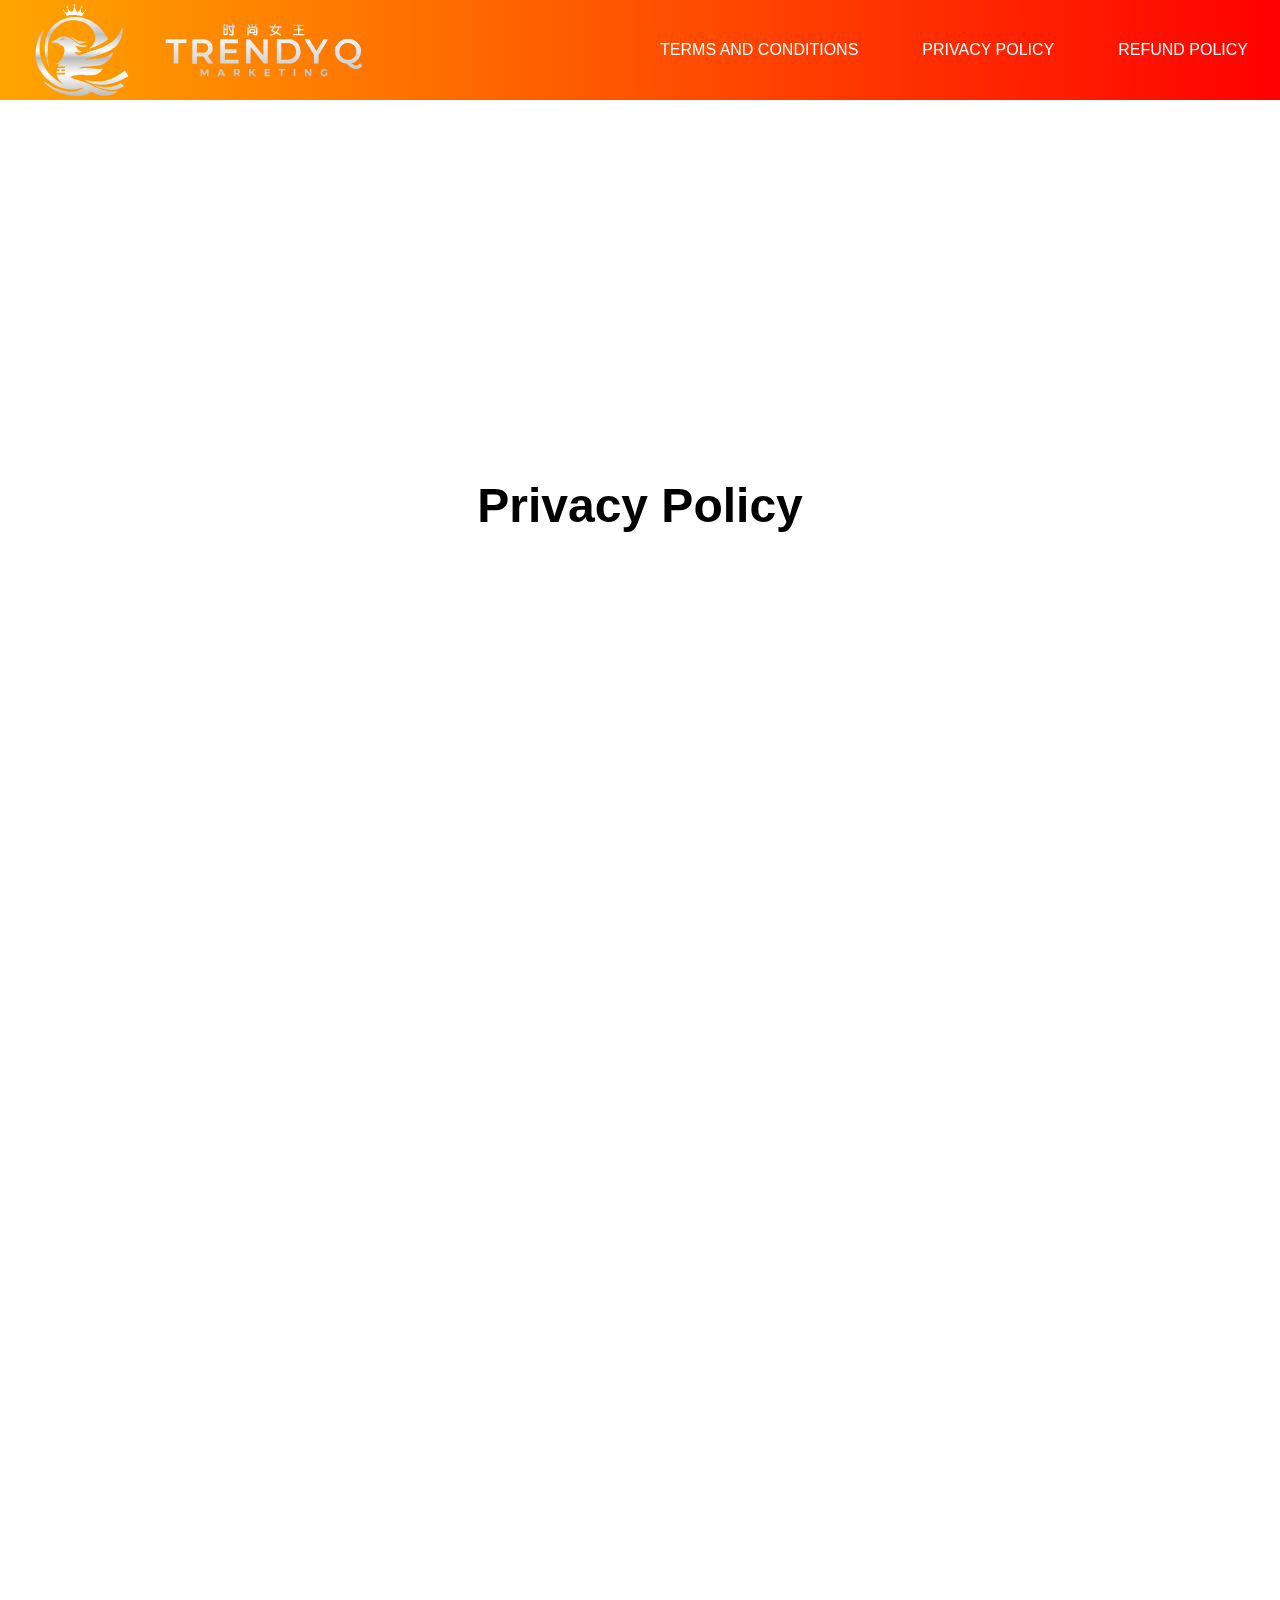
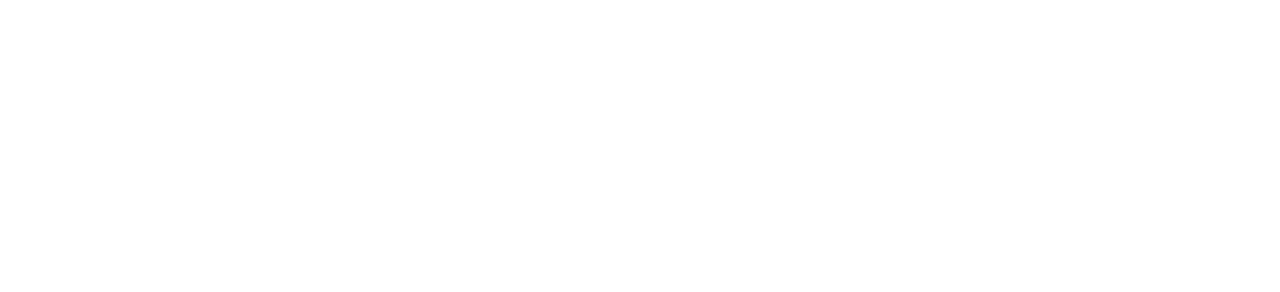
==== Pages/PrivacyPolicy/PrivacyPolicy.html @ 366edc18 "aa" ====
<!DOCTYPE html>
<html lang="en">
<head>

    <meta charset="UTF-8">
    <meta name="viewport" content="width=device-width, initial-scale=1.0">
    <title>TrendyQ - Privacy Policy</title>

    <link rel= "icon" href= "../../SVG_Files/Phoenix_Silver.svg" type= "image/svg+xml">
    <link rel = "stylesheet" href = "PrivacyPolicy.css"/>

</head>
<body>
    
<div class = "wrap">
<div class = "content">

    <div class = "navbar">
        <svg width="100" height="100" version="1.1" viewBox="0 0 92.604 92.604" xml:space="preserve" xmlns="http://www.w3.org/2000/svg" xmlns:xlink="http://www.w3.org/1999/xlink">
            <defs>
                <linearGradient id="linearGradient15" x1="98.305" x2="98.305" y1="105.54" y2="191.73" gradientTransform="translate(-58.698 -102.2)" gradientUnits="userSpaceOnUse">
                    <stop stop-color="#c2c2c2" offset="0"/>
                    <stop stop-color="#fff" offset=".082507"/>
                    <stop stop-color="#fefefe" offset=".12816"/>
                    <stop stop-color="#c0c0c0" offset=".33284"/>
                    <stop stop-color="#fff" offset=".50146"/>
                    <stop stop-color="#b9b9b9" offset=".58361"/>
                    <stop stop-color="#fefefe" offset=".75389"/>
                    <stop stop-color="#b9b9b9" offset="1"/>
                </linearGradient>
            </defs>
            <path d="m83.688 25.19s-1.3795 6.1513-8.0347 12.077c-5.8425 5.2024-14.458 8.0465-14.458 8.0465s-5.7956 1.8003-8.6651 2.7859c-2.942 1.0105-8.7643 3.2055-8.7643 3.2055s-1.7946-0.74251-2.6417-1.3095c-1.5174-1.0156-1.6201-1.7276-1.6201-1.7276s2.8486 0.65401 4.779 0.23978c1.1054-0.2372 1.7415-1.1539 1.7415-1.1539s-0.86589-0.13161-1.6495-0.29972c-0.84944-0.18223-1.5963-0.43822-1.5963-0.43822s-0.91901-1.5206-1.4066-2.2629c-0.45295-0.68954-1.4102-2.034-1.4102-2.034s4.2728 1.2065 6.5303 1.1839c3.8608-0.0386 5.1981-1.68 5.1981-1.68s-5.0747 1.39-9.7503-1.8681c-3.1551-2.1985-5.1935-3.7062-5.1935-3.7062s-3.609-2.8312-7.9112-2.6624c-3.549 0.13924-5.4813 2.7497-5.4813 2.7497s-1.397 0.37415-3.0665 1.1772c-0.90881 0.43712-2.574 1.7653-2.574 1.7653s3.2047 0.1564 4.7785 0.39998c0.59327 0.0918 1.7188 0.53847 1.7188 0.53847s0.92318 0.55347 2.4169 1.4092c1.3038 0.74697 2.2784 1.1544 2.2784 1.1544s2.6441 2.6631-0.0377 9.2723c-1.9232 4.7397-7.2414 7.3288-7.2414 7.3288l3.576-0.41961s-0.73433 1.0356-1.4402 2.5538h6.7417v1.5048h-7.3437c-0.14582 0.41764-0.27076 0.85551-0.37931 1.3007h2.7512v1.5084h-3.0076c-0.0223 0.25314-0.0409 0.50712-0.0393 0.76223 2e-3 0.27332 0.0323 0.53027 0.0517 0.79375h7.8967v1.5084h-7.6915c1.2797 6.1923 7.1841 9.2377 7.1841 9.2377s-3.7186-0.65841-10.907-7.0616c-6.0658-5.4029-8.1313-10.588-8.1313-10.588s-4.2404-6.9376-3.883-16.726c0.33512-9.1762 4.8943-17.127 4.8943-17.127s-5.8067 5.3815-7.8538 15.43c-2.2016 10.808 1.2805 18.554 1.2805 18.554s3.3057 10.852 16.273 18.094c13.243 7.396 24.61 2.4763 24.61 2.4763l1.449 0.40152s-6.4635 5.8229-19.477 2.2087c-9.4199-2.6162-17.938-9.1302-17.938-9.1302s4.6431 7.8543 21.026 12.868c15.163 4.6404 24.068-2.9073 24.068-2.9073s5.1566 3.9224 12.134 4.0886c7.7599 0.18486 11.995-4.4158 11.995-4.4158s-5.1481 1.3373-13.306-1.0206c-1.7484-0.50537-6.323-1.958-9.1054-3.5207-1.9096-1.0726-4.2312-2.1013-6.4301-2.9554-3.708-1.4403-5.3227-1.7521-11.365-3.6422-1.7865-0.55887-3.9222-1.8242-3.9222-1.8242s2.5035-1.3556 6.4999-1.8195c3.8708-0.4494 7.2781 0.0749 7.2781 0.0749s6.6999 0.9012 11.127-1.0919c4.0319-1.8152 5.2493-5.1041 5.2493-5.1041s-2.9658 0.32391-5.9412 0.24391c-3.142-0.0845-6.1671-0.33641-6.1671-0.33641s-4.0794-0.41671-6.0575-0.2775c-1.3076 0.092-3.8437 0.61598-3.8437 0.61598s0.3049-0.7452 1.4459-1.2356c0.77022-0.33103 2.4696-0.47594 2.4696-0.47594s2.1606-0.16008 3.2406-0.24598c1.06-0.0843 2.1171-0.18337 3.1791-0.26407 2.7191-0.20668 5.4761-0.25243 8.1633-0.73742 3.2951-0.5947 5.9779-2.4743 5.9779-2.4743s2.7322-1.7025 4.8932-4.6989c1.8037-2.5009 2.389-5.3976 2.389-5.3976s-2.5675 2.7679-5.6953 3.9956c-3.1912 1.2526-8.7121 1.9182-8.7121 1.9182s-3.3095 0.42856-6.1686 0.77515c-2.0507 0.24859-6.0808 1.1942-6.0808 1.1942s1.9981-1.191 3.9481-2.0087c1.3693-0.57419 4.1894-1.5146 4.1894-1.5146s8.4087-2.4788 12.382-4.2943c4.7441-2.1677 7.9308-4.9873 7.9308-4.9873s3.2081-2.3263 5.5769-8.2951c1.9746-4.9754 1.0754-9.7043 1.0754-9.7043zm-54.065 9.1684s0.0897 0.54134-0.23462 1.0454c-0.34445 0.53547-0.60306 0.58343-0.60306 0.58343s0.48242 0.0955 0.52348 0.076c0.20202-0.0961 0.31033-0.17543 0.4408-0.26458 0.46623-0.3186 0.47388-0.39326 0.47388-0.39326s-0.042 0.16294-0.20929 0.41651c-0.18636 0.28252-0.33177 0.39326-0.33177 0.39326l0.23617 0.0894s-0.15321 0.35456-0.59842 0.51986c-0.36717 0.13633-0.63718 0.13835-0.97823 0.0765-0.35458-0.0643-0.36064-0.22789-0.94568-0.22789-0.52204 0-1.5002 0.4501-1.5002 0.4501s0.2816-0.55713 1.1343-0.95394c0.72588-0.3378 1.3141-0.23366 1.4025-0.25735 0.1732-0.0464 0.41176-0.36757 0.73639-0.83665 0.1687-0.24376 0.45372-0.71675 0.45372-0.71675zm-2.5492 29.968h3.3817v1.5002h-3.3817zm30.534 14.668s6.6811 2.3466 13.584 1.5892c7.0771-0.77641 10.931-3.8052 10.931-3.8052l2.9545 2.8941s-3.951 3.7907-11.648 3.7907c-8.2435 0-15.821-4.4688-15.821-4.4688zm-8.59-4.9879s10.618 3.1923 20.471 0.33868c9.556-2.7675 16.521-9.0336 16.521-9.0336l3.2803 5.0344s-9.2676 6.616-21.225 7.8848c-13.01 1.3806-19.048-4.2243-19.048-4.2243zm-13.946-40.1s2.148 0.7072 3.1726 1.1797c0.87222 0.40226 2.5173 1.4023 2.5173 1.4023s2.3326 1.3398 4.9939 1.8698c1.7983 0.35812 5.5064-0.43619 5.5064-0.43619s-1.2231 1.4214-3.589 1.9579c-1.4199 0.32197-2.8694 0.63058-4.1748 0.14784-1.6748-0.61932-2.2991-1.2101-4.5454-2.947-1.3493-1.0433-3.8809-3.1743-3.8809-3.1743zm-19.211 28.481s-1.4621-3.6127-1.4621-15.545c0-8.4591 2.7294-13.696 2.7294-13.696s1.7086-4.7339 7.2963-9.3084c5.6526-4.6277 10.85-4.8192 10.85-4.8192s4.7251-0.87797 10.576 0.94996c5.7651 1.8011 8.7163 5.667 8.7163 5.667s4.5518 4.7425 4.0452 10.13c-0.62306 6.6268-6.9285 9.798-6.9285 9.798s5.1777-1.5012 9.9874-3.7909c5.3877-2.5647 8.4858-4.6714 8.6677-5.1626 0.16479-0.44483-4e-3 -1.6686-5.1478-8.4188-3.1597-4.1466-7.3635-6.9248-7.3635-6.9248s-2.5863-2.0883-8.2566-3.9698c-5.1472-1.708-9.4574-1.5084-9.4574-1.5084s-3.856-0.065-8.0781 1.0396c-5.9663 1.3342-11.034 4.8501-14.71 9.6998-3.8468 5.2942-4.456 8.7761-4.456 8.7761s-1.6528 6.005-0.8903 13.421c0.79288 7.7105 3.8813 13.663 3.8813 13.663zm34.418-52.997a0.69105 0.69105 0 0 1-0.69105 0.69105 0.69105 0.69105 0 0 1-0.69105-0.69105 0.69105 0.69105 0 0 1 0.69105-0.69106 0.69105 0.69105 0 0 1 0.69105 0.69106zm-3.5807-2.9911a0.8781 0.8781 0 0 1-0.8781 0.87811 0.8781 0.8781 0 0 1-0.8781-0.87811 0.8781 0.8781 0 0 1 0.8781-0.8781 0.8781 0.8781 0 0 1 0.8781 0.8781zm-6.4222-1.8186a1.0184 1.0184 0 0 1-1.0184 1.0184 1.0184 1.0184 0 0 1-1.0184-1.0184 1.0184 1.0184 0 0 1 1.0184-1.0184 1.0184 1.0184 0 0 1 1.0184 1.0184zm-6.6924 1.829a0.8781 0.8781 0 0 1-0.8781 0.87811 0.8781 0.8781 0 0 1-0.87811-0.87811 0.8781 0.8781 0 0 1 0.87811-0.8781 0.8781 0.8781 0 0 1 0.8781 0.8781zm-3.9177 2.9824a0.69105 0.69105 0 0 1-0.69105 0.69105 0.69105 0.69105 0 0 1-0.69106-0.69105 0.69105 0.69105 0 0 1 0.69106-0.69105 0.69105 0.69105 0 0 1 0.69105 0.69105zm-0.73535 0.0499s0.90303 1.0223 1.6618 1.6645c0.78168 0.66159 1.5545 0.85519 1.9948 0.65392 0.32253-0.14744 0.6548-0.76679 0.62007-2.0708-0.0344-1.2926-0.40906-2.9438-0.40906-2.9438s1.144 1.9806 1.7567 2.7972c0.98933 1.3187 1.6693 1.4034 2.2356 1.3449 1.6828-0.17381 2.4442-6.3398 2.4442-6.3398s0.71184 3.2618 0.98679 4.0712c0.24371 0.71741 0.89633 2.1653 1.6071 2.2955 0.80482 0.1474 1.979-1.1069 2.5724-2.0013 0.50068-0.75466 1.244-2.2241 1.244-2.2241s-0.30423 2.157-0.30491 3.2133c-4.4e-4 0.68621 0.0264 1.6586 0.63033 1.9928 0.67247 0.37214 1.5508-0.43929 1.8069-0.6345 1.1902-0.90728 1.9873-1.9616 1.9873-1.9616s-1.3054 1.7888-1.9679 2.8378c-0.56402 0.89307-1.3452 2.8691-1.3452 2.8691s-2.8174-0.67488-4.2523-0.84844c-1.8965-0.2294-4.245-0.34429-5.7254-0.25096-1.9559 0.12331-4.5138 0.7786-4.5138 0.7786s-0.85442-1.7729-1.3475-2.6154c-0.49311-0.84249-1.6819-2.6281-1.6819-2.6281z" fill="url(#linearGradient15)" stroke-width="0"/>
        </svg>
        <svg width="200" height="100" version="1.1" viewBox="0 0 104.51 29.104" xml:space="preserve" xmlns="http://www.w3.org/2000/svg">
            <defs>
                <linearGradient id="linearGradient2" x1="59.515" x2="59.515" y1="45.946" y2="73.494" gradientTransform="translate(-7.2779 -44.979)" gradientUnits="userSpaceOnUse">
                    <stop stop-color="#c0c0c0" offset="0"/>
                    <stop stop-color="#fff" offset=".15071"/>
                    <stop stop-color="#c0c0c0" offset="1"/>
                </linearGradient>
            </defs>
            <path d="m36.015 0.76181c-0.35869 0-0.36018 0.31833-0.36018 0.31833v0.82992h-1.9156s-0.339-0.012-0.339 0.34572c0 0.35979 0.339 0.34572 0.339 0.34572h1.9182v3.4143s-8.9e-5 0.1757-0.06098 0.22272c-0.1176 0.0909-0.44597 0.0052-0.44597 0.0052l-0.75034-0.2005s-0.27492-0.0702-0.40618 0.14986c-0.20433 0.34265 0.06925 0.48472 0.06925 0.48472s0.41568 0.20743 0.94258 0.27492c0.57069 0.0731 0.76843 0.01395 0.76843 0.01395s0.30058-0.0282 0.49248-0.30127c0.14326-0.20387 0.13436-0.45682 0.13436-0.45682l0.0036-3.5998h0.44028s0.25838 0.0216 0.25838-0.3483c0-0.36581-0.25838-0.34882-0.25838-0.34882h-0.46974v-0.83147s3e-3 -0.31833-0.36018-0.31833zm10.158 0.01912c-0.33258 0-0.34003 0.23771-0.34003 0.23771v1.5012h-0.83664c0.1007-0.0984 0.15059-0.24075 0.06511-0.38292 0 0-0.14085-0.238-0.33435-0.50384-0.18911-0.25983-0.37155-0.46664-0.37155-0.46664-0.23179-0.26455-0.74053 0.16417-0.54725 0.39119 0 0 0.16522 0.18939 0.35864 0.46612 0.16259 0.23262 0.29695 0.46515 0.31471 0.49609h-0.22841s-0.36764-0.02581-0.52917 0.10955c-0.21762 0.18235-0.20722 0.51883-0.20722 0.51883v3.6556s-2e-3 0.25838 0.36018 0.25838c0.35029 0 0.36018-0.25838 0.36018-0.25838v-3.6318h3.8845v2.683c-7e-3 0.47219 0.011 0.48796-0.31058 0.42581l-0.84388-0.18707s-0.30281-0.0554-0.38086 0.16588c-0.11666 0.3307 0.22738 0.4346 0.22738 0.4346l1.2433 0.25322c0.43609 0.0676 0.77101-0.23745 0.77101-0.76998v-3.0179s0.0316-0.31107-0.19017-0.5147c-0.15865-0.14568-0.48783-0.13436-0.48783-0.13436h-0.3452c0.0653-0.0768 0.19152-0.2286 0.32453-0.41134 0.1935-0.26585 0.33435-0.50384 0.33435-0.50384 0.21073-0.35056-0.39912-0.70133-0.57258-0.39481 0 0-0.14728 0.25829-0.32143 0.50746-0.19341 0.27672-0.35864 0.46664-0.35864 0.46664-0.0838 0.0985-0.0358 0.23458 0.0646 0.3359h-0.76274v-1.4919s-3e-3 -0.23771-0.34003-0.23771zm11.913 0.02739c-0.19876-7e-3 -0.30386 0.17415-0.30386 0.17415-0.18743 0.41063-0.37654 0.81176-0.57568 1.2046l-1.7637-1e-3c-0.38413 0-0.3844 0.69246 0 0.69246h1.3942c-0.17709 0.31241-0.36515 0.61909-0.57206 0.91881 0 0-0.23392 0.32654-0.20516 0.55862 0.0386 0.31164 0.30902 0.4532 0.30902 0.4532s0.7626 0.32891 1.5203 0.6935c-1.0716 0.75507-2.3947 0.90537-2.3947 0.90537-0.32035 0.0655-0.27035 0.6886 0.16485 0.63459 0 0 1.5631-0.12182 2.8794-1.2154 0.97531 0.50972 2.0598 1.1782 2.0598 1.1782s0.32561 0.17262 0.50074-0.13074c0.19229-0.33305-0.07028-0.47336-0.07028-0.47336s-0.57984-0.36337-1.9678-1.0826c0.93013-1.0625 1.1992-2.3205 1.2232-2.4402h0.82424c0.43388 0 0.43432-0.68885 0-0.68885l-3.129-0.0021c0.2182-0.455 0.43356-0.92759 0.43356-0.92759s0.133-0.26646-0.17467-0.41186c-0.0557-0.0263-0.10658-0.03809-0.15244-0.03979zm-26.552 0.28835c-0.26567 0-0.47956 0.21389-0.47956 0.47956v4.5971c0 0.26567 0.21389 0.47956 0.47956 0.47956h1.356c0.26567 0 0.47956-0.21389 0.47956-0.47956v-4.5971c0-0.26567-0.21389-0.47956-0.47956-0.47956zm36.365 0.21704c-0.41398 0-0.43697 0.68626 0 0.68626h2.1249v1.5627h-1.8955c-0.4443 0-0.45855 0.71934 0 0.71934h1.8965v1.8438h-2.3017c-0.46464 0-0.45921 0.7121 0 0.7121h5.4333c0.40688 0 0.40424-0.70693 0-0.70693h-2.373v-1.8573h1.9709c0.43629 0 0.43652-0.70487 0-0.70487h-1.9678v-1.5591h2.2242c0.32824 0 0.34451-0.69298 0-0.69298l-5.1118-0.0031zm-36.151 0.41134h0.86506c0.034 0 0.06149 0.0275 0.06149 0.0615v1.634c0 0.034-0.02749 0.0615-0.06149 0.0615h-0.86506c-0.034 0-0.0615-0.0275-0.0615-0.0615v-1.634c0-0.034 0.02749-0.0615 0.0615-0.0615zm2.4216 1.0847c-0.0647 3e-3 -0.13038 0.02343-0.18448 0.05323-0.12562 0.047-0.19948 0.1816-0.18242 0.31264 7e-3 0.11819 0.0877 0.2137 0.13022 0.32091 0.2886 0.59878 0.55408 1.209 0.78496 1.8324 0.0654 0.1392 0.24044 0.19803 0.38086 0.14211 0.13409-0.0385 0.26797-0.15171 0.25425-0.30334-0.0242-0.14159-0.0737-0.27589-0.11317-0.41393-0.12642-0.38919-0.28591-0.77884-0.4656-1.1384-0.12472-0.2392-0.23525-0.4839-0.39016-0.709-0.0505-0.0743-0.13133-0.10028-0.21446-0.09663zm23.463 0.06873h1.9151c-0.0147 0.12085-0.16599 1.1732-1.0883 2.1327-0.96509-0.48835-1.6077-0.78858-1.6077-0.78858s0.49852-0.82594 0.78083-1.3441zm-12.509 0.6444c-0.29378 0-0.5302 0.23642-0.5302 0.5302v1.249c0 0.29378 0.23642 0.5302 0.5302 0.5302h2.1063c0.29378 0 0.53072-0.23642 0.53072-0.5302v-1.249c0-0.29378-0.23694-0.5302-0.53072-0.5302zm-13.354 0.59996h0.85576c0.0367 0 0.06615 0.02955 0.06615 0.06615v1.7839c0 0.0366-0.02945 0.06615-0.06615 0.06615h-0.85576c-0.0366 0-0.06615-0.02945-0.06615-0.06615v-1.7839c0-0.0367 0.02955-0.06615 0.06615-0.06615zm13.635 0.05478h1.5606c0.0647 0 0.11679 0.0521 0.11679 0.11679v0.74311c0 0.0647-0.0521 0.11627-0.11679 0.11627h-1.5606c-0.0647 0-0.11679-0.0516-0.11679-0.11627v-0.74311c0-0.0647 0.0521-0.11679 0.11679-0.11679zm50.721 4.5387a6.8709 6.5462 0 0 0-6.8709 6.5464 6.8709 6.5462 0 0 0 6.2797 6.5061c1.2937 1.4807 2.9565 2.7984 5.0178 2.6494 1.1682-0.0572 2.3597-0.58171 3.0417-1.5575-0.37194-0.44888-0.74427-0.89781-1.1162-1.3467-0.48432 0.67538-1.3003 1.0816-2.1746 1.0826-0.87022-1e-3 -1.6829-0.40398-2.1678-1.0744a6.8709 6.5462 0 0 0 4.8612-6.2596 6.8709 6.5462 0 0 0-6.8709-6.5464zm-57.404 0.20206-9.34 1e-3v12.731h9.5746v-2.033h-7.1489v-3.4282h6.0927v-1.9751h-6.0896v-3.2546h6.9112v-2.0412zm26.82 0.0021-6.4813 5.17e-4c-0.0585 0-0.10594 0.0619-0.10594 0.13901v12.437c0 0.077 0.0475 0.13901 0.10594 0.13901h6.4807c2e-3 0 0.0031-9.93e-4 0.0041-1e-3h0.0041c2.6635 0 5.8565-2.5176 5.8565-6.3547 0-3.8329-3.1856-6.3488-5.8472-6.3547-6e-3 -1e-3 -0.01095-0.0052-0.01705-0.0052zm-64.627 0.0052v2.0298h4.1899v10.706h2.3957v-10.7l4.2059-0.0186v-2.0174h-10.792zm13.885 1e-3v12.745h2.4102v-3.7073h3.328l2.5714 3.7016h2.6045l-2.9011-4.1501s3.1668-1.1381 2.574-4.8054c-0.62922-3.8929-4.8752-3.7832-4.8752-3.7832l-5.7118-5.17e-4zm58.543 0.0021 5.0167 8.1948v4.5186h2.4097v-4.5015l4.9832-8.2109h-2.3999l-3.7424 6.1195-3.6814-6.1206h-2.5859zm-28.473 1e-3 -1.972 0.0031v12.724h2.3554v-8.6517l6.9712 8.63h1.9472v-12.697h-2.344v8.5344l-6.9577-8.5426zm51.215 1.8697a4.4648 4.4913 0 0 1 4.4648 4.4912 4.4648 4.4913 0 0 1-4.4648 4.4912 4.4648 4.4913 0 0 1-4.4648-4.4912 4.4648 4.4913 0 0 1 4.4648-4.4912zm-34.735 0.1478h3.5124c3e-3 0 0.0063 0.0021 0.0083 0.0031 1.4446 2e-3 4.1636 1.101 4.1636 4.3362 0 3.2029-2.7241 4.3367-4.1677 4.3367h-0.0021c-7.1e-4 4e-5 -0.0011 5.17e-4 -0.0021 5.17e-4h-3.5124c-0.0317 0-0.05736-0.04197-0.05736-0.09457v-8.4868c0-0.0526 0.02566-0.09457 0.05736-0.09457v-5.47e-4zm-44.127 0.03721h3.36c3e-3 0 0.0063 0.0011 0.0093 0.0021a2.5003 2.5003 0 0 1 2.4955 2.5006 2.5003 2.5003 0 0 1-2.5001 2.5001c-1e-3 1.1e-4 -0.0031 5.17e-4 -0.0041 5.17e-4h-3.36c-0.0303 0-0.05478-0.02448-0.05478-0.05478v-4.8932c0-0.0303 0.02448-0.05478 0.05478-0.05478l-5.17e-4 -5.17e-4zm66.599 13.436c-0.54964 0.0072-1.0995 0.22884-1.4893 0.61598-0.50568 0.51914-0.69833 1.3331-0.44338 2.0169 0.1785 0.54441 0.62937 0.97628 1.1689 1.1586 0.76413 0.28658 1.6457 0.07617 2.2789-0.41186-4.86e-4 -5.44e-4 -0.0011-1e-3 -0.0016-0.0016h0.0016v-1.496h-0.84646v1.1059c-0.3437 0.14454-0.7331 0.18745-1.0821 0.04082-0.4743-0.17906-0.79858-0.71069-0.69453-1.2144 0.06457-0.43142 0.35384-0.83958 0.78135-0.97152 0.47427-0.1744 1.0054 0.04249 1.3291 0.40359l0.55914-0.57051c-0.22798-0.24333-0.5161-0.43001-0.82734-0.54829-0.23475-0.0901-0.48449-0.1309-0.73432-0.12764zm-47.307 0.08578c-0.0164 0-0.02946 0.01512-0.02946 0.03152v3.7067h0.87902v-1.0253h0.73639l0.71468 1.0232h0.9648l-0.82992-1.1911a1.3494 1.3552 0 0 0 0.7307-1.1875 1.3494 1.3552 0 0 0-1.3477-1.3555c-2e-3 -2.6e-4 -0.0042-0.0021-0.0062-0.0021h-1.8123zm-16.675 0.01757-0.76274 0.0062v3.7135h0.85473v-2.0877l1.016 1.6971h0.39688l1.0671-1.7565v2.1627h0.85524v-3.731h-0.75758l-1.3374 2.2087-1.3322-2.2128zm48.761 0.0026-0.8816 5.17e-4v3.699h0.8816v-3.6995zm-39.184 0.0016-1.6691 3.7042h0.96945l0.33073-0.77515h1.603l0.35657 0.78755h0.98702l-1.6754-3.7166zm15.085 0v3.729h0.89917v-0.96325l0.45785-0.45682 1.1669 1.417 1.0718 1e-3 -1.6454-2.0485 1.5575-1.6785-1.0656 1e-3 -1.5276 1.6195v-1.6195l-0.91467-1e-3zm15.365 0v0.73691h1.171v2.9817h0.89814v-2.9745l1.1565 5.17e-4v-0.74466h-3.2256zm-4.499 0.0041-2.7916 0.0031v3.7062h2.8753v-0.72657h-1.9627v-0.79685h1.7033v-0.71003h-1.7281v-0.76068h1.9038v-0.7152zm18.226 1e-3 1e-3 3.7166h0.91364v-2.19l1.7849 2.1818h0.709v-3.7083h-0.88677v2.1156l-1.7632-2.1156h-0.75861zm-36.218 0.69763h0.83406a0.62052 0.62318 0 0 1 0.62063 0.62322 0.62052 0.62318 0 0 1-0.62063 0.62528h-0.83406c-7e-3 0-0.01395-0.0063-0.01395-0.01395v-1.2206c0-8e-3 0.0063-0.01395 0.01395-0.01395zm-7.5091 0.17415 0.54415 1.3565h-1.1271l0.58291-1.3565z" fill="url(#linearGradient2)"/>
        </svg>
        <a href = "">TERMS AND CONDITIONS</a>
        <a href = "">PRIVACY POLICY</a>
        <a href = "">REFUND POLICY</a>
        <svg xmlns="http://www.w3.org/2000/svg" height="24px" viewBox="0 -960 960 960" width="24px" fill="white">
            <path d="M120-240v-80h720v80H120Zm0-200v-80h720v80H120Zm0-200v-80h720v80H120Z"/>
        </svg>
    </div>

    <div class = "dropdown">
        <svg xmlns="http://www.w3.org/2000/svg" height="24px" viewBox="0 -960 960 960" width="24px" fill="white">
            <path d="m256-200-56-56 224-224-224-224 56-56 224 224 224-224 56 56-224 224 224 224-56 56-224-224-224 224Z"/>
        </svg>
        <a href = "TermsAndConditions.html">TERMS AND CONDITIONS</a>
        <a href = "">PRIVACY POLICY</a>
        <a href = "">REFUND POLICY</a>
    </div>

    <div class = "title">
        <h1>Privacy Policy</h1>
    </div>

    <div class = "details">
        <div>
            <div>
                <h2>
                    <svg xmlns="http://www.w3.org/2000/svg" height="24px" viewBox="0 -960 960 960" width="24px" fill="black">
                        <path d="M504-480 320-664l56-56 240 240-240 240-56-56 184-184Z"/>
                    </svg>
                    YOUR PRIVACY
                </h2>
                <div>
                    <p>TRENDY Q MARKETING is totally committed to protecting the privacy of our site visitors and customers. The TRENDY Q MARKETING team members are customers themselves of other Internet sites and fully appreciate and respect the importance of privacy on the Internet. We will not disclose information about our customers to third parties except where it is part of providing a service to you – e.g. arranging for a product to be sent to you, carrying out credit and other security checks and for the purposes of customer research and profiling or where we have your express permission to do so.</p>
                </div>
                <h2>
                    <svg xmlns="http://www.w3.org/2000/svg" height="24px" viewBox="0 -960 960 960" width="24px" fill="black">
                        <path d="M504-480 320-664l56-56 240 240-240 240-56-56 184-184Z"/>
                    </svg>
                    YOUR CONSENT
                </h2>
                <div>
                    <p>We will not sell your name, address, e-mail address, credit card information or personal information to any third party (excluding partners from whom you may have linked to our site) without your permission.</p>
                </div>
                <h2>
                    <svg xmlns="http://www.w3.org/2000/svg" height="24px" viewBox="0 -960 960 960" width="24px" fill="black">
                        <path d="M504-480 320-664l56-56 240 240-240 240-56-56 184-184Z"/>
                    </svg>
                    COMMUNICATION & MARKETING
                </h2>
                <div>
                    <p>If you have made a purchase from our store we may occasionally update you on our latest products, news and special offers via e-mail, post & telephone. You will also be given the opportunity to receive such communications from us and selected third parties when you become a member of TRENDY Q MARKETING</p>
                </div>
                <h2>
                    <svg xmlns="http://www.w3.org/2000/svg" height="24px" viewBox="0 -960 960 960" width="24px" fill="black">
                        <path d="M504-480 320-664l56-56 240 240-240 240-56-56 184-184Z"/>
                    </svg>
                    What Are Cookies?
                </h2>
                <div>
                    <p>A cookie is a small information file that is sent to your computer and is stored on your hard drive. If you have registered with us then your computer will store an identifying cookie which will save you time each time you re-visit www.trendyq.co, by remembering your email address for you. You can change the settings on your browser to prevent cookies being stored on your computer without your explicit consent.</p>
                </div>
                <h2>
                    <svg xmlns="http://www.w3.org/2000/svg" height="24px" viewBox="0 -960 960 960" width="24px" fill="black">
                        <path d="M504-480 320-664l56-56 240 240-240 240-56-56 184-184Z"/>
                    </svg>
                    SITE STATISTICS
                </h2>
                <div>
                    <p>We may disclose aggregate, anonymised statistics about the number of visitors to this Website or number of purchases made as required by our investors. We use an independent measurement and research company to gather data regarding the visitors to this Website on our behalf using cookies and code which is embedded in the site. Both the cookies and the embedded code provide statistical information about visits to pages on the site, the duration of individual page view, paths taken by visitors through the site, data on visitors’ screen settings and other general information. www.trendyq.co uses and stores this type of information, as with that obtained from other cookies used on the site, to help it improve the services to its users. Further information regarding the way in which this information is obtained and used can be obtained by contacting us.</p>
                </div>
                <h2>
                    <svg xmlns="http://www.w3.org/2000/svg" height="24px" viewBox="0 -960 960 960" width="24px" fill="black">
                        <path d="M504-480 320-664l56-56 240 240-240 240-56-56 184-184Z"/>
                    </svg>
                    DISCLOSURE OF YOUR INFORMATION
                </h2>
                <div>
                    <p>We may disclose your personal information to any of our group of companies. We may also disclose your personal information to third parties:</p>
                    <br>
                    <p>In the event that www..com sells or buys any business or assets.</p>
                    <br>
                    <p>If www.website.trendyqmarketing.co or substantially all of its assets are acquired by a third party, in which case personal data which we hold about our customers may be one of the transferred assets.</p>
                    <br>
                    <p>If we are under a duty to disclose or share your personal data in order to comply with any legal obligation, or in order to enforce or apply our terms of; or to protect the rights, property, or safety of TRENDY Q MARKETING, our customers, or others. This includes exchanging information with other companies and organisations for the purposes of fraud protection and credit risk reduction.</p>
                </div>
                <h2>
                    <svg xmlns="http://www.w3.org/2000/svg" height="24px" viewBox="0 -960 960 960" width="24px" fill="black">
                        <path d="M504-480 320-664l56-56 240 240-240 240-56-56 184-184Z"/>
                    </svg>
                    THIRD PARTY SITES
                </h2>
                <div>
                    <p>Our site may contain links to and from the websites of our partner networks, advertisers and other third parties. If you follow a link to any of these websites, please note that they have their own privacy policies and that we do not accept any responsibility or liability for these policies.</p>
                    <br>
                    <p>Please check these policies before you submit any personal data to these websites.</p>
                </div>
                <h2>
                    <svg xmlns="http://www.w3.org/2000/svg" height="24px" viewBox="0 -960 960 960" width="24px" fill="black">
                        <path d="M504-480 320-664l56-56 240 240-240 240-56-56 184-184Z"/>
                    </svg>
                    CHECKING YOUR DETAILS
                </h2>
                <div>
                    <p>If you wish to verify the details you have submitted to www.trendyq.co you may do so by contacting us via the e-mail address or address given below. Our security procedures mean that we may request proof of identity before we reveal information. This proof of identity will take the form of your e-mail address and password submitted upon registration. You must therefore keep this information safe as you will be responsible for any action which we take in response to a request from someone using your e-mail and password. We would strongly recommend that you do not use the browser’s password memory function as that would permit other people using your terminal to access your personal information.</p>
                </div>
                <h2>
                    <svg xmlns="http://www.w3.org/2000/svg" height="24px" viewBox="0 -960 960 960" width="24px" fill="black">
                        <path d="M504-480 320-664l56-56 240 240-240 240-56-56 184-184Z"/>
                    </svg>
                    CONTACTING US
                </h2>
                <div>
                    <p>We are always pleased to hear from our customers. We are always grateful for any time you spend providing us with the knowledge we need to ensure our customers are completely satisfied – we want you to return to the site and to recommend us to your friends and family. If you have any questions or feedback about this statement, or if you would like us to stop processing your information, please do not hesitate to contact a member of the TRENDY Q MARKETING team, who will be delighted to answer any questions you may have.</p>
                </div>
            </div>
        </div>
    </div>

    <div class = "contact">
        <div>
            <div>
                <svg width="70" height="70" version="1.1" viewBox="0 0 92.604 92.604" xml:space="preserve" xmlns="http://www.w3.org/2000/svg" xmlns:xlink="http://www.w3.org/1999/xlink">
                    <defs>
                        <linearGradient id="linearGradient15" x1="98.305" x2="98.305" y1="105.54" y2="191.73" gradientTransform="translate(-58.698 -102.2)" gradientUnits="userSpaceOnUse">
                            <stop stop-color="#c2c2c2" offset="0"/>
                            <stop stop-color="#fff" offset=".082507"/>
                            <stop stop-color="#fefefe" offset=".12816"/>
                            <stop stop-color="#c0c0c0" offset=".33284"/>
                            <stop stop-color="#fff" offset=".50146"/>
                            <stop stop-color="#b9b9b9" offset=".58361"/>
                            <stop stop-color="#fefefe" offset=".75389"/>
                            <stop stop-color="#b9b9b9" offset="1"/>
                        </linearGradient>
                    </defs>
                    <path d="m83.688 25.19s-1.3795 6.1513-8.0347 12.077c-5.8425 5.2024-14.458 8.0465-14.458 8.0465s-5.7956 1.8003-8.6651 2.7859c-2.942 1.0105-8.7643 3.2055-8.7643 3.2055s-1.7946-0.74251-2.6417-1.3095c-1.5174-1.0156-1.6201-1.7276-1.6201-1.7276s2.8486 0.65401 4.779 0.23978c1.1054-0.2372 1.7415-1.1539 1.7415-1.1539s-0.86589-0.13161-1.6495-0.29972c-0.84944-0.18223-1.5963-0.43822-1.5963-0.43822s-0.91901-1.5206-1.4066-2.2629c-0.45295-0.68954-1.4102-2.034-1.4102-2.034s4.2728 1.2065 6.5303 1.1839c3.8608-0.0386 5.1981-1.68 5.1981-1.68s-5.0747 1.39-9.7503-1.8681c-3.1551-2.1985-5.1935-3.7062-5.1935-3.7062s-3.609-2.8312-7.9112-2.6624c-3.549 0.13924-5.4813 2.7497-5.4813 2.7497s-1.397 0.37415-3.0665 1.1772c-0.90881 0.43712-2.574 1.7653-2.574 1.7653s3.2047 0.1564 4.7785 0.39998c0.59327 0.0918 1.7188 0.53847 1.7188 0.53847s0.92318 0.55347 2.4169 1.4092c1.3038 0.74697 2.2784 1.1544 2.2784 1.1544s2.6441 2.6631-0.0377 9.2723c-1.9232 4.7397-7.2414 7.3288-7.2414 7.3288l3.576-0.41961s-0.73433 1.0356-1.4402 2.5538h6.7417v1.5048h-7.3437c-0.14582 0.41764-0.27076 0.85551-0.37931 1.3007h2.7512v1.5084h-3.0076c-0.0223 0.25314-0.0409 0.50712-0.0393 0.76223 2e-3 0.27332 0.0323 0.53027 0.0517 0.79375h7.8967v1.5084h-7.6915c1.2797 6.1923 7.1841 9.2377 7.1841 9.2377s-3.7186-0.65841-10.907-7.0616c-6.0658-5.4029-8.1313-10.588-8.1313-10.588s-4.2404-6.9376-3.883-16.726c0.33512-9.1762 4.8943-17.127 4.8943-17.127s-5.8067 5.3815-7.8538 15.43c-2.2016 10.808 1.2805 18.554 1.2805 18.554s3.3057 10.852 16.273 18.094c13.243 7.396 24.61 2.4763 24.61 2.4763l1.449 0.40152s-6.4635 5.8229-19.477 2.2087c-9.4199-2.6162-17.938-9.1302-17.938-9.1302s4.6431 7.8543 21.026 12.868c15.163 4.6404 24.068-2.9073 24.068-2.9073s5.1566 3.9224 12.134 4.0886c7.7599 0.18486 11.995-4.4158 11.995-4.4158s-5.1481 1.3373-13.306-1.0206c-1.7484-0.50537-6.323-1.958-9.1054-3.5207-1.9096-1.0726-4.2312-2.1013-6.4301-2.9554-3.708-1.4403-5.3227-1.7521-11.365-3.6422-1.7865-0.55887-3.9222-1.8242-3.9222-1.8242s2.5035-1.3556 6.4999-1.8195c3.8708-0.4494 7.2781 0.0749 7.2781 0.0749s6.6999 0.9012 11.127-1.0919c4.0319-1.8152 5.2493-5.1041 5.2493-5.1041s-2.9658 0.32391-5.9412 0.24391c-3.142-0.0845-6.1671-0.33641-6.1671-0.33641s-4.0794-0.41671-6.0575-0.2775c-1.3076 0.092-3.8437 0.61598-3.8437 0.61598s0.3049-0.7452 1.4459-1.2356c0.77022-0.33103 2.4696-0.47594 2.4696-0.47594s2.1606-0.16008 3.2406-0.24598c1.06-0.0843 2.1171-0.18337 3.1791-0.26407 2.7191-0.20668 5.4761-0.25243 8.1633-0.73742 3.2951-0.5947 5.9779-2.4743 5.9779-2.4743s2.7322-1.7025 4.8932-4.6989c1.8037-2.5009 2.389-5.3976 2.389-5.3976s-2.5675 2.7679-5.6953 3.9956c-3.1912 1.2526-8.7121 1.9182-8.7121 1.9182s-3.3095 0.42856-6.1686 0.77515c-2.0507 0.24859-6.0808 1.1942-6.0808 1.1942s1.9981-1.191 3.9481-2.0087c1.3693-0.57419 4.1894-1.5146 4.1894-1.5146s8.4087-2.4788 12.382-4.2943c4.7441-2.1677 7.9308-4.9873 7.9308-4.9873s3.2081-2.3263 5.5769-8.2951c1.9746-4.9754 1.0754-9.7043 1.0754-9.7043zm-54.065 9.1684s0.0897 0.54134-0.23462 1.0454c-0.34445 0.53547-0.60306 0.58343-0.60306 0.58343s0.48242 0.0955 0.52348 0.076c0.20202-0.0961 0.31033-0.17543 0.4408-0.26458 0.46623-0.3186 0.47388-0.39326 0.47388-0.39326s-0.042 0.16294-0.20929 0.41651c-0.18636 0.28252-0.33177 0.39326-0.33177 0.39326l0.23617 0.0894s-0.15321 0.35456-0.59842 0.51986c-0.36717 0.13633-0.63718 0.13835-0.97823 0.0765-0.35458-0.0643-0.36064-0.22789-0.94568-0.22789-0.52204 0-1.5002 0.4501-1.5002 0.4501s0.2816-0.55713 1.1343-0.95394c0.72588-0.3378 1.3141-0.23366 1.4025-0.25735 0.1732-0.0464 0.41176-0.36757 0.73639-0.83665 0.1687-0.24376 0.45372-0.71675 0.45372-0.71675zm-2.5492 29.968h3.3817v1.5002h-3.3817zm30.534 14.668s6.6811 2.3466 13.584 1.5892c7.0771-0.77641 10.931-3.8052 10.931-3.8052l2.9545 2.8941s-3.951 3.7907-11.648 3.7907c-8.2435 0-15.821-4.4688-15.821-4.4688zm-8.59-4.9879s10.618 3.1923 20.471 0.33868c9.556-2.7675 16.521-9.0336 16.521-9.0336l3.2803 5.0344s-9.2676 6.616-21.225 7.8848c-13.01 1.3806-19.048-4.2243-19.048-4.2243zm-13.946-40.1s2.148 0.7072 3.1726 1.1797c0.87222 0.40226 2.5173 1.4023 2.5173 1.4023s2.3326 1.3398 4.9939 1.8698c1.7983 0.35812 5.5064-0.43619 5.5064-0.43619s-1.2231 1.4214-3.589 1.9579c-1.4199 0.32197-2.8694 0.63058-4.1748 0.14784-1.6748-0.61932-2.2991-1.2101-4.5454-2.947-1.3493-1.0433-3.8809-3.1743-3.8809-3.1743zm-19.211 28.481s-1.4621-3.6127-1.4621-15.545c0-8.4591 2.7294-13.696 2.7294-13.696s1.7086-4.7339 7.2963-9.3084c5.6526-4.6277 10.85-4.8192 10.85-4.8192s4.7251-0.87797 10.576 0.94996c5.7651 1.8011 8.7163 5.667 8.7163 5.667s4.5518 4.7425 4.0452 10.13c-0.62306 6.6268-6.9285 9.798-6.9285 9.798s5.1777-1.5012 9.9874-3.7909c5.3877-2.5647 8.4858-4.6714 8.6677-5.1626 0.16479-0.44483-4e-3 -1.6686-5.1478-8.4188-3.1597-4.1466-7.3635-6.9248-7.3635-6.9248s-2.5863-2.0883-8.2566-3.9698c-5.1472-1.708-9.4574-1.5084-9.4574-1.5084s-3.856-0.065-8.0781 1.0396c-5.9663 1.3342-11.034 4.8501-14.71 9.6998-3.8468 5.2942-4.456 8.7761-4.456 8.7761s-1.6528 6.005-0.8903 13.421c0.79288 7.7105 3.8813 13.663 3.8813 13.663zm34.418-52.997a0.69105 0.69105 0 0 1-0.69105 0.69105 0.69105 0.69105 0 0 1-0.69105-0.69105 0.69105 0.69105 0 0 1 0.69105-0.69106 0.69105 0.69105 0 0 1 0.69105 0.69106zm-3.5807-2.9911a0.8781 0.8781 0 0 1-0.8781 0.87811 0.8781 0.8781 0 0 1-0.8781-0.87811 0.8781 0.8781 0 0 1 0.8781-0.8781 0.8781 0.8781 0 0 1 0.8781 0.8781zm-6.4222-1.8186a1.0184 1.0184 0 0 1-1.0184 1.0184 1.0184 1.0184 0 0 1-1.0184-1.0184 1.0184 1.0184 0 0 1 1.0184-1.0184 1.0184 1.0184 0 0 1 1.0184 1.0184zm-6.6924 1.829a0.8781 0.8781 0 0 1-0.8781 0.87811 0.8781 0.8781 0 0 1-0.87811-0.87811 0.8781 0.8781 0 0 1 0.87811-0.8781 0.8781 0.8781 0 0 1 0.8781 0.8781zm-3.9177 2.9824a0.69105 0.69105 0 0 1-0.69105 0.69105 0.69105 0.69105 0 0 1-0.69106-0.69105 0.69105 0.69105 0 0 1 0.69106-0.69105 0.69105 0.69105 0 0 1 0.69105 0.69105zm-0.73535 0.0499s0.90303 1.0223 1.6618 1.6645c0.78168 0.66159 1.5545 0.85519 1.9948 0.65392 0.32253-0.14744 0.6548-0.76679 0.62007-2.0708-0.0344-1.2926-0.40906-2.9438-0.40906-2.9438s1.144 1.9806 1.7567 2.7972c0.98933 1.3187 1.6693 1.4034 2.2356 1.3449 1.6828-0.17381 2.4442-6.3398 2.4442-6.3398s0.71184 3.2618 0.98679 4.0712c0.24371 0.71741 0.89633 2.1653 1.6071 2.2955 0.80482 0.1474 1.979-1.1069 2.5724-2.0013 0.50068-0.75466 1.244-2.2241 1.244-2.2241s-0.30423 2.157-0.30491 3.2133c-4.4e-4 0.68621 0.0264 1.6586 0.63033 1.9928 0.67247 0.37214 1.5508-0.43929 1.8069-0.6345 1.1902-0.90728 1.9873-1.9616 1.9873-1.9616s-1.3054 1.7888-1.9679 2.8378c-0.56402 0.89307-1.3452 2.8691-1.3452 2.8691s-2.8174-0.67488-4.2523-0.84844c-1.8965-0.2294-4.245-0.34429-5.7254-0.25096-1.9559 0.12331-4.5138 0.7786-4.5138 0.7786s-0.85442-1.7729-1.3475-2.6154c-0.49311-0.84249-1.6819-2.6281-1.6819-2.6281z" fill="url(#linearGradient15)" stroke-width="0"/>
                </svg>
                <svg width="140" height="70" version="1.1" viewBox="0 0 104.51 29.104" xml:space="preserve" xmlns="http://www.w3.org/2000/svg">
                    <defs>
                        <linearGradient id="linearGradient2" x1="59.515" x2="59.515" y1="45.946" y2="73.494" gradientTransform="translate(-7.2779 -44.979)" gradientUnits="userSpaceOnUse">
                            <stop stop-color="#c0c0c0" offset="0"/>
                            <stop stop-color="#fff" offset=".15071"/>
                            <stop stop-color="#c0c0c0" offset="1"/>
                        </linearGradient>
                    </defs>
                    <path d="m36.015 0.76181c-0.35869 0-0.36018 0.31833-0.36018 0.31833v0.82992h-1.9156s-0.339-0.012-0.339 0.34572c0 0.35979 0.339 0.34572 0.339 0.34572h1.9182v3.4143s-8.9e-5 0.1757-0.06098 0.22272c-0.1176 0.0909-0.44597 0.0052-0.44597 0.0052l-0.75034-0.2005s-0.27492-0.0702-0.40618 0.14986c-0.20433 0.34265 0.06925 0.48472 0.06925 0.48472s0.41568 0.20743 0.94258 0.27492c0.57069 0.0731 0.76843 0.01395 0.76843 0.01395s0.30058-0.0282 0.49248-0.30127c0.14326-0.20387 0.13436-0.45682 0.13436-0.45682l0.0036-3.5998h0.44028s0.25838 0.0216 0.25838-0.3483c0-0.36581-0.25838-0.34882-0.25838-0.34882h-0.46974v-0.83147s3e-3 -0.31833-0.36018-0.31833zm10.158 0.01912c-0.33258 0-0.34003 0.23771-0.34003 0.23771v1.5012h-0.83664c0.1007-0.0984 0.15059-0.24075 0.06511-0.38292 0 0-0.14085-0.238-0.33435-0.50384-0.18911-0.25983-0.37155-0.46664-0.37155-0.46664-0.23179-0.26455-0.74053 0.16417-0.54725 0.39119 0 0 0.16522 0.18939 0.35864 0.46612 0.16259 0.23262 0.29695 0.46515 0.31471 0.49609h-0.22841s-0.36764-0.02581-0.52917 0.10955c-0.21762 0.18235-0.20722 0.51883-0.20722 0.51883v3.6556s-2e-3 0.25838 0.36018 0.25838c0.35029 0 0.36018-0.25838 0.36018-0.25838v-3.6318h3.8845v2.683c-7e-3 0.47219 0.011 0.48796-0.31058 0.42581l-0.84388-0.18707s-0.30281-0.0554-0.38086 0.16588c-0.11666 0.3307 0.22738 0.4346 0.22738 0.4346l1.2433 0.25322c0.43609 0.0676 0.77101-0.23745 0.77101-0.76998v-3.0179s0.0316-0.31107-0.19017-0.5147c-0.15865-0.14568-0.48783-0.13436-0.48783-0.13436h-0.3452c0.0653-0.0768 0.19152-0.2286 0.32453-0.41134 0.1935-0.26585 0.33435-0.50384 0.33435-0.50384 0.21073-0.35056-0.39912-0.70133-0.57258-0.39481 0 0-0.14728 0.25829-0.32143 0.50746-0.19341 0.27672-0.35864 0.46664-0.35864 0.46664-0.0838 0.0985-0.0358 0.23458 0.0646 0.3359h-0.76274v-1.4919s-3e-3 -0.23771-0.34003-0.23771zm11.913 0.02739c-0.19876-7e-3 -0.30386 0.17415-0.30386 0.17415-0.18743 0.41063-0.37654 0.81176-0.57568 1.2046l-1.7637-1e-3c-0.38413 0-0.3844 0.69246 0 0.69246h1.3942c-0.17709 0.31241-0.36515 0.61909-0.57206 0.91881 0 0-0.23392 0.32654-0.20516 0.55862 0.0386 0.31164 0.30902 0.4532 0.30902 0.4532s0.7626 0.32891 1.5203 0.6935c-1.0716 0.75507-2.3947 0.90537-2.3947 0.90537-0.32035 0.0655-0.27035 0.6886 0.16485 0.63459 0 0 1.5631-0.12182 2.8794-1.2154 0.97531 0.50972 2.0598 1.1782 2.0598 1.1782s0.32561 0.17262 0.50074-0.13074c0.19229-0.33305-0.07028-0.47336-0.07028-0.47336s-0.57984-0.36337-1.9678-1.0826c0.93013-1.0625 1.1992-2.3205 1.2232-2.4402h0.82424c0.43388 0 0.43432-0.68885 0-0.68885l-3.129-0.0021c0.2182-0.455 0.43356-0.92759 0.43356-0.92759s0.133-0.26646-0.17467-0.41186c-0.0557-0.0263-0.10658-0.03809-0.15244-0.03979zm-26.552 0.28835c-0.26567 0-0.47956 0.21389-0.47956 0.47956v4.5971c0 0.26567 0.21389 0.47956 0.47956 0.47956h1.356c0.26567 0 0.47956-0.21389 0.47956-0.47956v-4.5971c0-0.26567-0.21389-0.47956-0.47956-0.47956zm36.365 0.21704c-0.41398 0-0.43697 0.68626 0 0.68626h2.1249v1.5627h-1.8955c-0.4443 0-0.45855 0.71934 0 0.71934h1.8965v1.8438h-2.3017c-0.46464 0-0.45921 0.7121 0 0.7121h5.4333c0.40688 0 0.40424-0.70693 0-0.70693h-2.373v-1.8573h1.9709c0.43629 0 0.43652-0.70487 0-0.70487h-1.9678v-1.5591h2.2242c0.32824 0 0.34451-0.69298 0-0.69298l-5.1118-0.0031zm-36.151 0.41134h0.86506c0.034 0 0.06149 0.0275 0.06149 0.0615v1.634c0 0.034-0.02749 0.0615-0.06149 0.0615h-0.86506c-0.034 0-0.0615-0.0275-0.0615-0.0615v-1.634c0-0.034 0.02749-0.0615 0.0615-0.0615zm2.4216 1.0847c-0.0647 3e-3 -0.13038 0.02343-0.18448 0.05323-0.12562 0.047-0.19948 0.1816-0.18242 0.31264 7e-3 0.11819 0.0877 0.2137 0.13022 0.32091 0.2886 0.59878 0.55408 1.209 0.78496 1.8324 0.0654 0.1392 0.24044 0.19803 0.38086 0.14211 0.13409-0.0385 0.26797-0.15171 0.25425-0.30334-0.0242-0.14159-0.0737-0.27589-0.11317-0.41393-0.12642-0.38919-0.28591-0.77884-0.4656-1.1384-0.12472-0.2392-0.23525-0.4839-0.39016-0.709-0.0505-0.0743-0.13133-0.10028-0.21446-0.09663zm23.463 0.06873h1.9151c-0.0147 0.12085-0.16599 1.1732-1.0883 2.1327-0.96509-0.48835-1.6077-0.78858-1.6077-0.78858s0.49852-0.82594 0.78083-1.3441zm-12.509 0.6444c-0.29378 0-0.5302 0.23642-0.5302 0.5302v1.249c0 0.29378 0.23642 0.5302 0.5302 0.5302h2.1063c0.29378 0 0.53072-0.23642 0.53072-0.5302v-1.249c0-0.29378-0.23694-0.5302-0.53072-0.5302zm-13.354 0.59996h0.85576c0.0367 0 0.06615 0.02955 0.06615 0.06615v1.7839c0 0.0366-0.02945 0.06615-0.06615 0.06615h-0.85576c-0.0366 0-0.06615-0.02945-0.06615-0.06615v-1.7839c0-0.0367 0.02955-0.06615 0.06615-0.06615zm13.635 0.05478h1.5606c0.0647 0 0.11679 0.0521 0.11679 0.11679v0.74311c0 0.0647-0.0521 0.11627-0.11679 0.11627h-1.5606c-0.0647 0-0.11679-0.0516-0.11679-0.11627v-0.74311c0-0.0647 0.0521-0.11679 0.11679-0.11679zm50.721 4.5387a6.8709 6.5462 0 0 0-6.8709 6.5464 6.8709 6.5462 0 0 0 6.2797 6.5061c1.2937 1.4807 2.9565 2.7984 5.0178 2.6494 1.1682-0.0572 2.3597-0.58171 3.0417-1.5575-0.37194-0.44888-0.74427-0.89781-1.1162-1.3467-0.48432 0.67538-1.3003 1.0816-2.1746 1.0826-0.87022-1e-3 -1.6829-0.40398-2.1678-1.0744a6.8709 6.5462 0 0 0 4.8612-6.2596 6.8709 6.5462 0 0 0-6.8709-6.5464zm-57.404 0.20206-9.34 1e-3v12.731h9.5746v-2.033h-7.1489v-3.4282h6.0927v-1.9751h-6.0896v-3.2546h6.9112v-2.0412zm26.82 0.0021-6.4813 5.17e-4c-0.0585 0-0.10594 0.0619-0.10594 0.13901v12.437c0 0.077 0.0475 0.13901 0.10594 0.13901h6.4807c2e-3 0 0.0031-9.93e-4 0.0041-1e-3h0.0041c2.6635 0 5.8565-2.5176 5.8565-6.3547 0-3.8329-3.1856-6.3488-5.8472-6.3547-6e-3 -1e-3 -0.01095-0.0052-0.01705-0.0052zm-64.627 0.0052v2.0298h4.1899v10.706h2.3957v-10.7l4.2059-0.0186v-2.0174h-10.792zm13.885 1e-3v12.745h2.4102v-3.7073h3.328l2.5714 3.7016h2.6045l-2.9011-4.1501s3.1668-1.1381 2.574-4.8054c-0.62922-3.8929-4.8752-3.7832-4.8752-3.7832l-5.7118-5.17e-4zm58.543 0.0021 5.0167 8.1948v4.5186h2.4097v-4.5015l4.9832-8.2109h-2.3999l-3.7424 6.1195-3.6814-6.1206h-2.5859zm-28.473 1e-3 -1.972 0.0031v12.724h2.3554v-8.6517l6.9712 8.63h1.9472v-12.697h-2.344v8.5344l-6.9577-8.5426zm51.215 1.8697a4.4648 4.4913 0 0 1 4.4648 4.4912 4.4648 4.4913 0 0 1-4.4648 4.4912 4.4648 4.4913 0 0 1-4.4648-4.4912 4.4648 4.4913 0 0 1 4.4648-4.4912zm-34.735 0.1478h3.5124c3e-3 0 0.0063 0.0021 0.0083 0.0031 1.4446 2e-3 4.1636 1.101 4.1636 4.3362 0 3.2029-2.7241 4.3367-4.1677 4.3367h-0.0021c-7.1e-4 4e-5 -0.0011 5.17e-4 -0.0021 5.17e-4h-3.5124c-0.0317 0-0.05736-0.04197-0.05736-0.09457v-8.4868c0-0.0526 0.02566-0.09457 0.05736-0.09457v-5.47e-4zm-44.127 0.03721h3.36c3e-3 0 0.0063 0.0011 0.0093 0.0021a2.5003 2.5003 0 0 1 2.4955 2.5006 2.5003 2.5003 0 0 1-2.5001 2.5001c-1e-3 1.1e-4 -0.0031 5.17e-4 -0.0041 5.17e-4h-3.36c-0.0303 0-0.05478-0.02448-0.05478-0.05478v-4.8932c0-0.0303 0.02448-0.05478 0.05478-0.05478l-5.17e-4 -5.17e-4zm66.599 13.436c-0.54964 0.0072-1.0995 0.22884-1.4893 0.61598-0.50568 0.51914-0.69833 1.3331-0.44338 2.0169 0.1785 0.54441 0.62937 0.97628 1.1689 1.1586 0.76413 0.28658 1.6457 0.07617 2.2789-0.41186-4.86e-4 -5.44e-4 -0.0011-1e-3 -0.0016-0.0016h0.0016v-1.496h-0.84646v1.1059c-0.3437 0.14454-0.7331 0.18745-1.0821 0.04082-0.4743-0.17906-0.79858-0.71069-0.69453-1.2144 0.06457-0.43142 0.35384-0.83958 0.78135-0.97152 0.47427-0.1744 1.0054 0.04249 1.3291 0.40359l0.55914-0.57051c-0.22798-0.24333-0.5161-0.43001-0.82734-0.54829-0.23475-0.0901-0.48449-0.1309-0.73432-0.12764zm-47.307 0.08578c-0.0164 0-0.02946 0.01512-0.02946 0.03152v3.7067h0.87902v-1.0253h0.73639l0.71468 1.0232h0.9648l-0.82992-1.1911a1.3494 1.3552 0 0 0 0.7307-1.1875 1.3494 1.3552 0 0 0-1.3477-1.3555c-2e-3 -2.6e-4 -0.0042-0.0021-0.0062-0.0021h-1.8123zm-16.675 0.01757-0.76274 0.0062v3.7135h0.85473v-2.0877l1.016 1.6971h0.39688l1.0671-1.7565v2.1627h0.85524v-3.731h-0.75758l-1.3374 2.2087-1.3322-2.2128zm48.761 0.0026-0.8816 5.17e-4v3.699h0.8816v-3.6995zm-39.184 0.0016-1.6691 3.7042h0.96945l0.33073-0.77515h1.603l0.35657 0.78755h0.98702l-1.6754-3.7166zm15.085 0v3.729h0.89917v-0.96325l0.45785-0.45682 1.1669 1.417 1.0718 1e-3 -1.6454-2.0485 1.5575-1.6785-1.0656 1e-3 -1.5276 1.6195v-1.6195l-0.91467-1e-3zm15.365 0v0.73691h1.171v2.9817h0.89814v-2.9745l1.1565 5.17e-4v-0.74466h-3.2256zm-4.499 0.0041-2.7916 0.0031v3.7062h2.8753v-0.72657h-1.9627v-0.79685h1.7033v-0.71003h-1.7281v-0.76068h1.9038v-0.7152zm18.226 1e-3 1e-3 3.7166h0.91364v-2.19l1.7849 2.1818h0.709v-3.7083h-0.88677v2.1156l-1.7632-2.1156h-0.75861zm-36.218 0.69763h0.83406a0.62052 0.62318 0 0 1 0.62063 0.62322 0.62052 0.62318 0 0 1-0.62063 0.62528h-0.83406c-7e-3 0-0.01395-0.0063-0.01395-0.01395v-1.2206c0-8e-3 0.0063-0.01395 0.01395-0.01395zm-7.5091 0.17415 0.54415 1.3565h-1.1271l0.58291-1.3565z" fill="url(#linearGradient2)"/>
                </svg>
            </div>
            <div>
                <p>Address</p>
                <div>
                    <svg xmlns="http://www.w3.org/2000/svg" height="15px" viewBox="0 -960 960 960" width="15px" fill="white">
                        <path d="M480-480q33 0 56.5-23.5T560-560q0-33-23.5-56.5T480-640q-33 0-56.5 23.5T400-560q0 33 23.5 56.5T480-480Zm0 294q122-112 181-203.5T720-552q0-109-69.5-178.5T480-800q-101 0-170.5 69.5T240-552q0 71 59 162.5T480-186Zm0 106Q319-217 239.5-334.5T160-552q0-150 96.5-239T480-880q127 0 223.5 89T800-552q0 100-79.5 217.5T480-80Zm0-480Z"/>
                    </svg>
                    <p>51-18-D2 Menara BHL,&nbsp;</p>
                    <p>Jalan Sultan Ahmad Shah,&nbsp;</p> 
                    <p>10050 George Town, Pulau Pinang&nbsp;</p>
                </div>
            </div>
            <div>
                <p>CONTACT US</p>
                <p>
                    <svg xmlns="http://www.w3.org/2000/svg" height="15px" viewBox="0 -960 960 960" width="15px" fill="white">
                        <path d="M798-120q-125 0-247-54.5T329-329Q229-429 174.5-551T120-798q0-18 12-30t30-12h162q14 0 25 9.5t13 22.5l26 140q2 16-1 27t-11 19l-97 98q20 37 47.5 71.5T387-386q31 31 65 57.5t72 48.5l94-94q9-9 23.5-13.5T670-390l138 28q14 4 23 14.5t9 23.5v162q0 18-12 30t-30 12ZM241-600l66-66-17-94h-89q5 41 14 81t26 79Zm358 358q39 17 79.5 27t81.5 13v-88l-94-19-67 67ZM241-600Zm358 358Z"/>
                    </svg>
                    +60 19-996 3139
                </p>
                <p>
                    <svg xmlns="http://www.w3.org/2000/svg" height="15px" viewBox="0 -960 960 960" width="15px" fill="#e8eaed">
                        <path d="M160-160q-33 0-56.5-23.5T80-240v-480q0-33 23.5-56.5T160-800h640q33 0 56.5 23.5T880-720v480q0 33-23.5 56.5T800-160H160Zm320-280L160-640v400h640v-400L480-440Zm0-80 320-200H160l320 200ZM160-640v-80 480-400Z"/>
                    </svg>
                    admin@trendyqmarketing.com
                </p>
            </div>
        </div>
    </div>

    <div class = "footer">
        <div>
            <p>&copy; 2024 TRENDYQ MARKETING.</p>
            <p>Website designed by Soo Zhan Thong</p>
        </div>
    </div>


<!--Content and Wrapper end-->
</div>
</div>

<!--SCRIPTS-->
<script src = "../../CDN_Files/gsap.min.js"></script>
<script src = "../../CDN_Files/ScrollTrigger.min.js"></script>
<script src = "../../CDN_Files/ScrollSmoother.min.js"></script>
<script src = "PrivacyPolicy.js"></script>

</body>
</html>
---- Pages/PrivacyPolicy/PrivacyPolicy.css ----
*{
    padding: 0;
    margin: 0;
}

body{
    overflow-x: hidden;
    font-family: Arial, Helvetica, sans-serif;
    min-height: 100vh;
    font-family: Arial, Helvetica, sans-serif;
}

h1{
    font-size: 3rem;
}

h2{
    font-size: 1.5rem;
    text-decoration-line: underline;
    margin: 1rem;
    cursor: pointer;
}

p{
    font-size: 1rem;
}

@media (min-width: 600px) and (max-width: 1100px){
    
    h1{
        font-size: 2.5rem;
    }

    h2{
        font-size: 1.4rem;
    }

    p{
        font-size: 1rem;
    }

}

@media (max-width: 600px){
    
    h1{
        font-size: 1.5rem;
    }

    h2{
        font-size: 1.2rem;
    }

    p{
        font-size: 1rem;
    }

}

/* nav bar */

.navbar{
    position: fixed;
    top: 0;
    display: flex;
    display: row;
    justify-content: flex-end;
    align-items: center;
    width: 100vw;
    background: linear-gradient(90deg, orange, red);
    z-index: 10;
}

.navbar > :nth-child(1){
    margin: 0 2rem 0 2rem;
}

.navbar > :nth-child(2){
    margin-right: auto;
}

.navbar > a{
    color: white;
    text-decoration: none;
    margin: 0 2rem 0 2rem;
    transition: color 0.5s linear;
}

.navbar > a:hover{
    color: black;
}

.navbar > :nth-child(6){
    display: none;
    margin: 0 1rem 0 auto;
    transition: fill 0.5s linear;
}

.navbar > :nth-child(6):hover{
    fill: black;
}

@media (max-width: 1100px){

    .navbar{
        justify-content: center;
    }

    .navbar > :nth-child(1){
        margin: 0 auto 0 1rem;
    }

    .navbar > :nth-child(2){
        margin: 0;
    }

    .navbar > a{
        display: none;
    }

    .navbar > :nth-child(6){
        display: flex;
    }

}

/* drop down */

.dropdown{
    position: fixed;
    top: 0;
    display: none;
    flex-direction: column;
    justify-content: center;
    width: 100vw;
    height: 100vh;
}

.dropdown > svg{
    transition: fill 0.5s linear;
    margin: 0 2rem 0 2rem;
}

.dropdown > svg:hover{
    fill: black;
}

.dropdown > a{
    color: white;
    text-decoration: none;
    margin: 2rem 2rem 0 2rem;
    transition: color 0.5s linear;
}

.dropdown a:hover{
    color: black;
}

@media (min-width: 600px) and (max-width: 1100px){

    .dropdown{
        align-items: flex-end;
        background: linear-gradient(135deg, rgba(255, 165, 0, 0.5), rgba(255, 0, 0, 1));
    }

}

@media (max-width: 600px){

    .dropdown{
        align-items: center;
        background: linear-gradient(135deg, rgb(255, 165, 0), rgb(255, 0, 0));
    }

}

/* title */

.title{
    display: flex;
    align-items: center;
    justify-content: center;
    width: 100vw;
    height: 90vh;
}

/* details */

.details{
    display: flex;
    justify-content: center;
    align-items: center;
    width: 100vw;
    height: max-content;
}

.details > div{
    display: flex;
    justify-content: center;
    align-items: center;
    width: 70%;
    height: max-content;
    background-color: rgba(0, 0, 0, 0.2);
    border: 3px solid black;
    border-radius: 1rem;
    margin: 5rem 0 5rem 0;
}

.details > div > div{
    display: flex;
    flex-direction: column;
    align-items: flex-start;
    justify-content: flex-start;
    margin: 1rem;
}

.details > div > div > h2{
    display: flex;
    flex-direction: row;
    justify-content: flex-start;
    align-items: center;
}

.details > div > div > div{
    display: none;
    flex-direction: column;
    justify-content: flex-start;
    align-items: flex-start;
    transition: height 0.5s linear;
}

@media (max-width: 1100px){

    .details > div{
        width: 90%;
    }

}

.contact{
    display: flex;
    justify-content: center;
    align-items: center;
    width: 100vw;
    height: max-content;
}

.contact p{
    display: flex;
    flex-direction: row;
    align-items: center;
    justify-content: center;
    color: white;
    font-size: 0.7rem;
}

.contact > div{
    display: flex;
    flex-direction: row;
    justify-content: center;
    align-items: center;
    width: 70%;
    border-radius: 1rem;
    background-color: black;
}

.contact > div > :nth-child(1){
    display: flex;
    flex-direction: column;
    justify-content: center;
    align-items: center;
    margin: 0 auto 0 2rem;
}

.contact > div > :nth-child(2){
    display: flex;
    flex-direction: column;
    justify-content: center;
    align-items: center;
}

.contact > div > :nth-child(3){
    display: flex;
    flex-direction: column;
    justify-content: center;
    align-items: center;
    margin: 0 2rem 0 auto;
}

.contact > div > :nth-child(2) > div{
    display: flex;
    flex-direction: row;
    justify-content: center;
    align-items: center;
}

@media (max-width: 1100px){

    .contact p{
        font-size: 0.5rem;
    }

    .contact > div{
        width: 90%;
    }

    .contact > div > div{
        margin: 0.5rem;
    }

    .contact > div > :nth-child(1) > :nth-child(1){
        width: 40px;
        height: 40px;
    }

    .contact > div > :nth-child(1) > :nth-child(2){
        width: 80px;
        height: 40px;
    }

    .contact > div > :nth-child(2) > div{
        flex-direction: column;
    }

}

@media (max-width: 600px){

    .contact p{
        font-size: 0.3rem;
    }

    .contact > div > :nth-child(1) > :nth-child(1){
        width: 20px;
        height: 20px;
    }

    .contact > div > :nth-child(1) > :nth-child(2){
        width: 40px;
        height: 20px;
    }

}


/* footer */

.footer{
    display: flex;
    justify-content: center;
    align-items: center;
    width: 100vw;
    height: max-content;
    margin: 3rem 0 3rem 0;
}

.footer > div{
    display: flex;
    flex-direction: row;
    justify-content: flex-end;
    align-items: center;
    width: 70%;
    height: max-content;
    border: 3px solid black;
    border-radius: 1rem;
    background: linear-gradient(90deg, red, orange);
}

.footer > div > p{
    font-size: 1rem;
    margin: 1rem;
}

.footer > div > p:nth-child(1){
    margin-right: auto;
}

@media (max-width: 600px){

    .footer > div{
        width: 90%;
    }

    .footer > div > p{
        font-size: 0.5rem;
    }

}
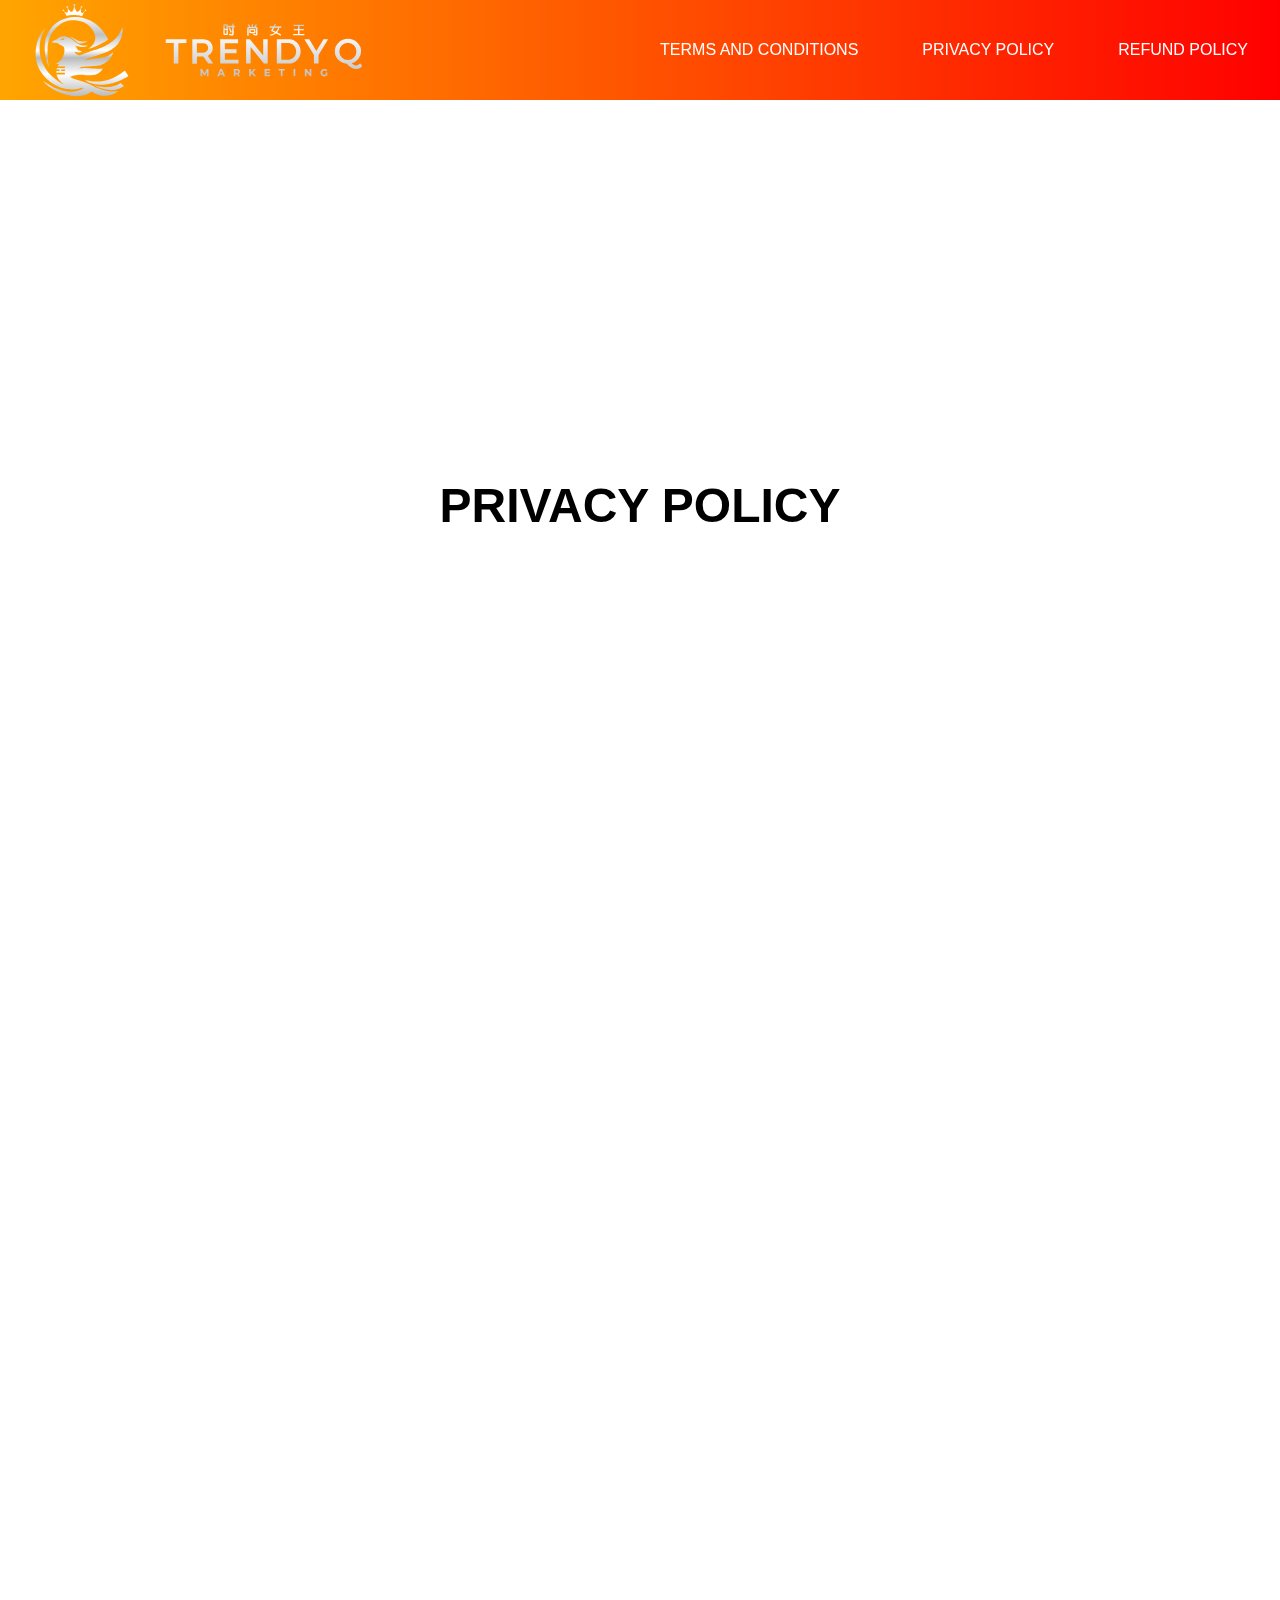
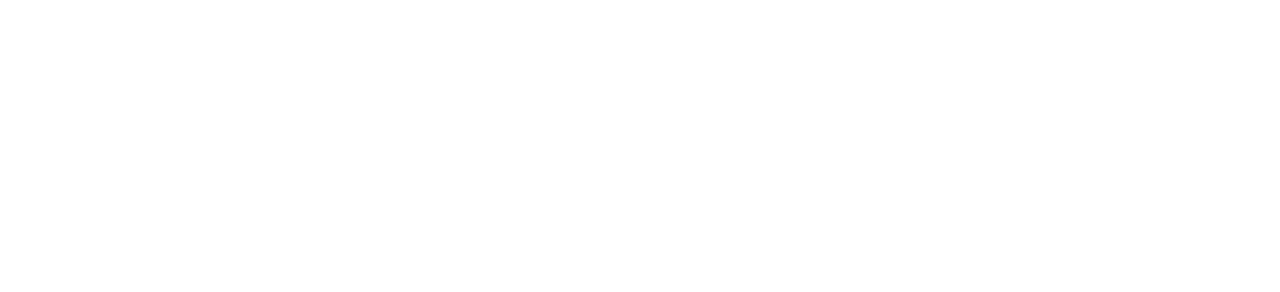
==== commit 9da8553f: "aa" ====
--- a/Pages/PrivacyPolicy/PrivacyPolicy.html
+++ b/Pages/PrivacyPolicy/PrivacyPolicy.html
@@ -41,9 +41,9 @@
             </defs>
             <path d="m36.015 0.76181c-0.35869 0-0.36018 0.31833-0.36018 0.31833v0.82992h-1.9156s-0.339-0.012-0.339 0.34572c0 0.35979 0.339 0.34572 0.339 0.34572h1.9182v3.4143s-8.9e-5 0.1757-0.06098 0.22272c-0.1176 0.0909-0.44597 0.0052-0.44597 0.0052l-0.75034-0.2005s-0.27492-0.0702-0.40618 0.14986c-0.20433 0.34265 0.06925 0.48472 0.06925 0.48472s0.41568 0.20743 0.94258 0.27492c0.57069 0.0731 0.76843 0.01395 0.76843 0.01395s0.30058-0.0282 0.49248-0.30127c0.14326-0.20387 0.13436-0.45682 0.13436-0.45682l0.0036-3.5998h0.44028s0.25838 0.0216 0.25838-0.3483c0-0.36581-0.25838-0.34882-0.25838-0.34882h-0.46974v-0.83147s3e-3 -0.31833-0.36018-0.31833zm10.158 0.01912c-0.33258 0-0.34003 0.23771-0.34003 0.23771v1.5012h-0.83664c0.1007-0.0984 0.15059-0.24075 0.06511-0.38292 0 0-0.14085-0.238-0.33435-0.50384-0.18911-0.25983-0.37155-0.46664-0.37155-0.46664-0.23179-0.26455-0.74053 0.16417-0.54725 0.39119 0 0 0.16522 0.18939 0.35864 0.46612 0.16259 0.23262 0.29695 0.46515 0.31471 0.49609h-0.22841s-0.36764-0.02581-0.52917 0.10955c-0.21762 0.18235-0.20722 0.51883-0.20722 0.51883v3.6556s-2e-3 0.25838 0.36018 0.25838c0.35029 0 0.36018-0.25838 0.36018-0.25838v-3.6318h3.8845v2.683c-7e-3 0.47219 0.011 0.48796-0.31058 0.42581l-0.84388-0.18707s-0.30281-0.0554-0.38086 0.16588c-0.11666 0.3307 0.22738 0.4346 0.22738 0.4346l1.2433 0.25322c0.43609 0.0676 0.77101-0.23745 0.77101-0.76998v-3.0179s0.0316-0.31107-0.19017-0.5147c-0.15865-0.14568-0.48783-0.13436-0.48783-0.13436h-0.3452c0.0653-0.0768 0.19152-0.2286 0.32453-0.41134 0.1935-0.26585 0.33435-0.50384 0.33435-0.50384 0.21073-0.35056-0.39912-0.70133-0.57258-0.39481 0 0-0.14728 0.25829-0.32143 0.50746-0.19341 0.27672-0.35864 0.46664-0.35864 0.46664-0.0838 0.0985-0.0358 0.23458 0.0646 0.3359h-0.76274v-1.4919s-3e-3 -0.23771-0.34003-0.23771zm11.913 0.02739c-0.19876-7e-3 -0.30386 0.17415-0.30386 0.17415-0.18743 0.41063-0.37654 0.81176-0.57568 1.2046l-1.7637-1e-3c-0.38413 0-0.3844 0.69246 0 0.69246h1.3942c-0.17709 0.31241-0.36515 0.61909-0.57206 0.91881 0 0-0.23392 0.32654-0.20516 0.55862 0.0386 0.31164 0.30902 0.4532 0.30902 0.4532s0.7626 0.32891 1.5203 0.6935c-1.0716 0.75507-2.3947 0.90537-2.3947 0.90537-0.32035 0.0655-0.27035 0.6886 0.16485 0.63459 0 0 1.5631-0.12182 2.8794-1.2154 0.97531 0.50972 2.0598 1.1782 2.0598 1.1782s0.32561 0.17262 0.50074-0.13074c0.19229-0.33305-0.07028-0.47336-0.07028-0.47336s-0.57984-0.36337-1.9678-1.0826c0.93013-1.0625 1.1992-2.3205 1.2232-2.4402h0.82424c0.43388 0 0.43432-0.68885 0-0.68885l-3.129-0.0021c0.2182-0.455 0.43356-0.92759 0.43356-0.92759s0.133-0.26646-0.17467-0.41186c-0.0557-0.0263-0.10658-0.03809-0.15244-0.03979zm-26.552 0.28835c-0.26567 0-0.47956 0.21389-0.47956 0.47956v4.5971c0 0.26567 0.21389 0.47956 0.47956 0.47956h1.356c0.26567 0 0.47956-0.21389 0.47956-0.47956v-4.5971c0-0.26567-0.21389-0.47956-0.47956-0.47956zm36.365 0.21704c-0.41398 0-0.43697 0.68626 0 0.68626h2.1249v1.5627h-1.8955c-0.4443 0-0.45855 0.71934 0 0.71934h1.8965v1.8438h-2.3017c-0.46464 0-0.45921 0.7121 0 0.7121h5.4333c0.40688 0 0.40424-0.70693 0-0.70693h-2.373v-1.8573h1.9709c0.43629 0 0.43652-0.70487 0-0.70487h-1.9678v-1.5591h2.2242c0.32824 0 0.34451-0.69298 0-0.69298l-5.1118-0.0031zm-36.151 0.41134h0.86506c0.034 0 0.06149 0.0275 0.06149 0.0615v1.634c0 0.034-0.02749 0.0615-0.06149 0.0615h-0.86506c-0.034 0-0.0615-0.0275-0.0615-0.0615v-1.634c0-0.034 0.02749-0.0615 0.0615-0.0615zm2.4216 1.0847c-0.0647 3e-3 -0.13038 0.02343-0.18448 0.05323-0.12562 0.047-0.19948 0.1816-0.18242 0.31264 7e-3 0.11819 0.0877 0.2137 0.13022 0.32091 0.2886 0.59878 0.55408 1.209 0.78496 1.8324 0.0654 0.1392 0.24044 0.19803 0.38086 0.14211 0.13409-0.0385 0.26797-0.15171 0.25425-0.30334-0.0242-0.14159-0.0737-0.27589-0.11317-0.41393-0.12642-0.38919-0.28591-0.77884-0.4656-1.1384-0.12472-0.2392-0.23525-0.4839-0.39016-0.709-0.0505-0.0743-0.13133-0.10028-0.21446-0.09663zm23.463 0.06873h1.9151c-0.0147 0.12085-0.16599 1.1732-1.0883 2.1327-0.96509-0.48835-1.6077-0.78858-1.6077-0.78858s0.49852-0.82594 0.78083-1.3441zm-12.509 0.6444c-0.29378 0-0.5302 0.23642-0.5302 0.5302v1.249c0 0.29378 0.23642 0.5302 0.5302 0.5302h2.1063c0.29378 0 0.53072-0.23642 0.53072-0.5302v-1.249c0-0.29378-0.23694-0.5302-0.53072-0.5302zm-13.354 0.59996h0.85576c0.0367 0 0.06615 0.02955 0.06615 0.06615v1.7839c0 0.0366-0.02945 0.06615-0.06615 0.06615h-0.85576c-0.0366 0-0.06615-0.02945-0.06615-0.06615v-1.7839c0-0.0367 0.02955-0.06615 0.06615-0.06615zm13.635 0.05478h1.5606c0.0647 0 0.11679 0.0521 0.11679 0.11679v0.74311c0 0.0647-0.0521 0.11627-0.11679 0.11627h-1.5606c-0.0647 0-0.11679-0.0516-0.11679-0.11627v-0.74311c0-0.0647 0.0521-0.11679 0.11679-0.11679zm50.721 4.5387a6.8709 6.5462 0 0 0-6.8709 6.5464 6.8709 6.5462 0 0 0 6.2797 6.5061c1.2937 1.4807 2.9565 2.7984 5.0178 2.6494 1.1682-0.0572 2.3597-0.58171 3.0417-1.5575-0.37194-0.44888-0.74427-0.89781-1.1162-1.3467-0.48432 0.67538-1.3003 1.0816-2.1746 1.0826-0.87022-1e-3 -1.6829-0.40398-2.1678-1.0744a6.8709 6.5462 0 0 0 4.8612-6.2596 6.8709 6.5462 0 0 0-6.8709-6.5464zm-57.404 0.20206-9.34 1e-3v12.731h9.5746v-2.033h-7.1489v-3.4282h6.0927v-1.9751h-6.0896v-3.2546h6.9112v-2.0412zm26.82 0.0021-6.4813 5.17e-4c-0.0585 0-0.10594 0.0619-0.10594 0.13901v12.437c0 0.077 0.0475 0.13901 0.10594 0.13901h6.4807c2e-3 0 0.0031-9.93e-4 0.0041-1e-3h0.0041c2.6635 0 5.8565-2.5176 5.8565-6.3547 0-3.8329-3.1856-6.3488-5.8472-6.3547-6e-3 -1e-3 -0.01095-0.0052-0.01705-0.0052zm-64.627 0.0052v2.0298h4.1899v10.706h2.3957v-10.7l4.2059-0.0186v-2.0174h-10.792zm13.885 1e-3v12.745h2.4102v-3.7073h3.328l2.5714 3.7016h2.6045l-2.9011-4.1501s3.1668-1.1381 2.574-4.8054c-0.62922-3.8929-4.8752-3.7832-4.8752-3.7832l-5.7118-5.17e-4zm58.543 0.0021 5.0167 8.1948v4.5186h2.4097v-4.5015l4.9832-8.2109h-2.3999l-3.7424 6.1195-3.6814-6.1206h-2.5859zm-28.473 1e-3 -1.972 0.0031v12.724h2.3554v-8.6517l6.9712 8.63h1.9472v-12.697h-2.344v8.5344l-6.9577-8.5426zm51.215 1.8697a4.4648 4.4913 0 0 1 4.4648 4.4912 4.4648 4.4913 0 0 1-4.4648 4.4912 4.4648 4.4913 0 0 1-4.4648-4.4912 4.4648 4.4913 0 0 1 4.4648-4.4912zm-34.735 0.1478h3.5124c3e-3 0 0.0063 0.0021 0.0083 0.0031 1.4446 2e-3 4.1636 1.101 4.1636 4.3362 0 3.2029-2.7241 4.3367-4.1677 4.3367h-0.0021c-7.1e-4 4e-5 -0.0011 5.17e-4 -0.0021 5.17e-4h-3.5124c-0.0317 0-0.05736-0.04197-0.05736-0.09457v-8.4868c0-0.0526 0.02566-0.09457 0.05736-0.09457v-5.47e-4zm-44.127 0.03721h3.36c3e-3 0 0.0063 0.0011 0.0093 0.0021a2.5003 2.5003 0 0 1 2.4955 2.5006 2.5003 2.5003 0 0 1-2.5001 2.5001c-1e-3 1.1e-4 -0.0031 5.17e-4 -0.0041 5.17e-4h-3.36c-0.0303 0-0.05478-0.02448-0.05478-0.05478v-4.8932c0-0.0303 0.02448-0.05478 0.05478-0.05478l-5.17e-4 -5.17e-4zm66.599 13.436c-0.54964 0.0072-1.0995 0.22884-1.4893 0.61598-0.50568 0.51914-0.69833 1.3331-0.44338 2.0169 0.1785 0.54441 0.62937 0.97628 1.1689 1.1586 0.76413 0.28658 1.6457 0.07617 2.2789-0.41186-4.86e-4 -5.44e-4 -0.0011-1e-3 -0.0016-0.0016h0.0016v-1.496h-0.84646v1.1059c-0.3437 0.14454-0.7331 0.18745-1.0821 0.04082-0.4743-0.17906-0.79858-0.71069-0.69453-1.2144 0.06457-0.43142 0.35384-0.83958 0.78135-0.97152 0.47427-0.1744 1.0054 0.04249 1.3291 0.40359l0.55914-0.57051c-0.22798-0.24333-0.5161-0.43001-0.82734-0.54829-0.23475-0.0901-0.48449-0.1309-0.73432-0.12764zm-47.307 0.08578c-0.0164 0-0.02946 0.01512-0.02946 0.03152v3.7067h0.87902v-1.0253h0.73639l0.71468 1.0232h0.9648l-0.82992-1.1911a1.3494 1.3552 0 0 0 0.7307-1.1875 1.3494 1.3552 0 0 0-1.3477-1.3555c-2e-3 -2.6e-4 -0.0042-0.0021-0.0062-0.0021h-1.8123zm-16.675 0.01757-0.76274 0.0062v3.7135h0.85473v-2.0877l1.016 1.6971h0.39688l1.0671-1.7565v2.1627h0.85524v-3.731h-0.75758l-1.3374 2.2087-1.3322-2.2128zm48.761 0.0026-0.8816 5.17e-4v3.699h0.8816v-3.6995zm-39.184 0.0016-1.6691 3.7042h0.96945l0.33073-0.77515h1.603l0.35657 0.78755h0.98702l-1.6754-3.7166zm15.085 0v3.729h0.89917v-0.96325l0.45785-0.45682 1.1669 1.417 1.0718 1e-3 -1.6454-2.0485 1.5575-1.6785-1.0656 1e-3 -1.5276 1.6195v-1.6195l-0.91467-1e-3zm15.365 0v0.73691h1.171v2.9817h0.89814v-2.9745l1.1565 5.17e-4v-0.74466h-3.2256zm-4.499 0.0041-2.7916 0.0031v3.7062h2.8753v-0.72657h-1.9627v-0.79685h1.7033v-0.71003h-1.7281v-0.76068h1.9038v-0.7152zm18.226 1e-3 1e-3 3.7166h0.91364v-2.19l1.7849 2.1818h0.709v-3.7083h-0.88677v2.1156l-1.7632-2.1156h-0.75861zm-36.218 0.69763h0.83406a0.62052 0.62318 0 0 1 0.62063 0.62322 0.62052 0.62318 0 0 1-0.62063 0.62528h-0.83406c-7e-3 0-0.01395-0.0063-0.01395-0.01395v-1.2206c0-8e-3 0.0063-0.01395 0.01395-0.01395zm-7.5091 0.17415 0.54415 1.3565h-1.1271l0.58291-1.3565z" fill="url(#linearGradient2)"/>
         </svg>
-        <a href = "">TERMS AND CONDITIONS</a>
-        <a href = "">PRIVACY POLICY</a>
-        <a href = "">REFUND POLICY</a>
+        <a href = "../TermsAndConditions/TermsAndConditions.html">TERMS AND CONDITIONS</a>
+        <a href = "PrivacyPolicy.html">PRIVACY POLICY</a>
+        <a href = "../RefundPolicy/RefundPolicy.html">REFUND POLICY</a>
         <svg xmlns="http://www.w3.org/2000/svg" height="24px" viewBox="0 -960 960 960" width="24px" fill="white">
             <path d="M120-240v-80h720v80H120Zm0-200v-80h720v80H120Zm0-200v-80h720v80H120Z"/>
         </svg>
@@ -53,13 +53,13 @@
         <svg xmlns="http://www.w3.org/2000/svg" height="24px" viewBox="0 -960 960 960" width="24px" fill="white">
             <path d="m256-200-56-56 224-224-224-224 56-56 224 224 224-224 56 56-224 224 224 224-56 56-224-224-224 224Z"/>
         </svg>
-        <a href = "TermsAndConditions.html">TERMS AND CONDITIONS</a>
-        <a href = "">PRIVACY POLICY</a>
-        <a href = "">REFUND POLICY</a>
+        <a href = "../TermsAndConditions/TermsAndConditions.html">TERMS AND CONDITIONS</a>
+        <a href = "PrivacyPolicy.html">PRIVACY POLICY</a>
+        <a href = "../RefundPolicy/RefundPolicy.html">REFUND POLICY</a>
     </div>
 
     <div class = "title">
-        <h1>Privacy Policy</h1>
+        <h1>PRIVACY POLICY</h1>
     </div>
 
     <div class = "details">
@@ -72,7 +72,7 @@
                     YOUR PRIVACY
                 </h2>
                 <div>
-                    <p>TRENDY Q MARKETING is totally committed to protecting the privacy of our site visitors and customers. The TRENDY Q MARKETING team members are customers themselves of other Internet sites and fully appreciate and respect the importance of privacy on the Internet. We will not disclose information about our customers to third parties except where it is part of providing a service to you – e.g. arranging for a product to be sent to you, carrying out credit and other security checks and for the purposes of customer research and profiling or where we have your express permission to do so.</p>
+                    <p>TrendyQ Marketing Sdn Bhd is totally committed to protecting the privacy of our site visitors and customers. The TrendyQ Marketing team members are customers themselves of other Internet sites and fully appreciate and respect the importance of privacy on the Internet. We will not disclose information about our customers to third parties except where it is part of providing a service to you - e.g. arranging for a product to be sent to you, carrying out credit and other security checks and for the purposes of customer research and profiling or where we have your express permission to do so.</p>
                 </div>
                 <h2>
                     <svg xmlns="http://www.w3.org/2000/svg" height="24px" viewBox="0 -960 960 960" width="24px" fill="black">
@@ -82,6 +82,7 @@
                 </h2>
                 <div>
                     <p>We will not sell your name, address, e-mail address, credit card information or personal information to any third party (excluding partners from whom you may have linked to our site) without your permission.</p>
+                    <br>
                 </div>
                 <h2>
                     <svg xmlns="http://www.w3.org/2000/svg" height="24px" viewBox="0 -960 960 960" width="24px" fill="black">
@@ -90,7 +91,10 @@
                     COMMUNICATION & MARKETING
                 </h2>
                 <div>
-                    <p>If you have made a purchase from our store we may occasionally update you on our latest products, news and special offers via e-mail, post & telephone. You will also be given the opportunity to receive such communications from us and selected third parties when you become a member of TRENDY Q MARKETING</p>
+                    <p>If you have made a purchase from our store we may occasionally update you on our latest products, news and special offers via e-mail, post & telephone. You will also be given the opportunity to receive such communications from us and selected third parties when you become a member of TrendyQ Marketing Sdn Bhd</p>
+                    <br>
+                    <p>All TrendyQ Marketing Sdn Bhd members have the option to opt-out of receiving marketing communications from us and/or selected third parties. If you do not wish to continue to receive marketing from us and/or selected third parties, you should opt-out by visiting 'Your Details' in 'Your Account' on the TrendyQ Marketing website. You can access 'Your Account' once you register and login. Or click on the 'unsubscribe' link in any email communications which might we send you.</p>
+                    <br>
                 </div>
                 <h2>
                     <svg xmlns="http://www.w3.org/2000/svg" height="24px" viewBox="0 -960 960 960" width="24px" fill="black">
@@ -99,7 +103,8 @@
                     What Are Cookies?
                 </h2>
                 <div>
-                    <p>A cookie is a small information file that is sent to your computer and is stored on your hard drive. If you have registered with us then your computer will store an identifying cookie which will save you time each time you re-visit www.trendyq.co, by remembering your email address for you. You can change the settings on your browser to prevent cookies being stored on your computer without your explicit consent.</p>
+                    <p>A cookie is a small information file that is sent to your computer and is stored on your hard drive. If you have registered with us then your computer will store an identifying cookie which will save you time each time you re-visit www.trendyqmarketing.co, by remembering your email address for you. You can change the settings on your browser to prevent cookies being stored on your computer without your explicit consent.</p>
+                    <br>
                 </div>
                 <h2>
                     <svg xmlns="http://www.w3.org/2000/svg" height="24px" viewBox="0 -960 960 960" width="24px" fill="black">
@@ -108,7 +113,8 @@
                     SITE STATISTICS
                 </h2>
                 <div>
-                    <p>We may disclose aggregate, anonymised statistics about the number of visitors to this Website or number of purchases made as required by our investors. We use an independent measurement and research company to gather data regarding the visitors to this Website on our behalf using cookies and code which is embedded in the site. Both the cookies and the embedded code provide statistical information about visits to pages on the site, the duration of individual page view, paths taken by visitors through the site, data on visitors’ screen settings and other general information. www.trendyq.co uses and stores this type of information, as with that obtained from other cookies used on the site, to help it improve the services to its users. Further information regarding the way in which this information is obtained and used can be obtained by contacting us.</p>
+                    <p>We may disclose aggregate, anonymised statistics about the number of visitors to this Website or number of purchases made as required by our investors. We use an independent measurement and research company to gather data regarding the visitors to this Website on our behalf using cookies and code which is embedded in the site. Both the cookies and the embedded code provide statistical information about visits to pages on the site, the duration of individual page view, paths taken by visitors through the site, data on visitors' screen settings and other general information. www.trendyqmarketing.co uses and stores this type of information, as with that obtained from other cookies used on the site, to help it improve the services to its users. Further information regarding the way in which this information is obtained and used can be obtained by contacting us.</p>
+                    <br>
                 </div>
                 <h2>
                     <svg xmlns="http://www.w3.org/2000/svg" height="24px" viewBox="0 -960 960 960" width="24px" fill="black">
@@ -119,11 +125,12 @@
                 <div>
                     <p>We may disclose your personal information to any of our group of companies. We may also disclose your personal information to third parties:</p>
                     <br>
-                    <p>In the event that www..com sells or buys any business or assets.</p>
-                    <br>
-                    <p>If www.website.trendyqmarketing.co or substantially all of its assets are acquired by a third party, in which case personal data which we hold about our customers may be one of the transferred assets.</p>
-                    <br>
-                    <p>If we are under a duty to disclose or share your personal data in order to comply with any legal obligation, or in order to enforce or apply our terms of; or to protect the rights, property, or safety of TRENDY Q MARKETING, our customers, or others. This includes exchanging information with other companies and organisations for the purposes of fraud protection and credit risk reduction.</p>
+                    <p>In the event that www.trendyqmarketing.co sells or buys any business or assets.</p>
+                    <br>
+                    <p>If www.trendyqmarketing.co or substantially all of its assets are acquired by a third party, in which case personal data which we hold about our customers may be one of the transferred assets.</p>
+                    <br>
+                    <p>If we are under a duty to disclose or share your personal data in order to comply with any legal obligation, or in order to enforce or apply our terms of; or to protect the rights, property, or safety of TrendyQ Marketing Sdn Bhd, our customers, or others. This includes exchanging information with other companies and organisations for the purposes of fraud protection and credit risk reduction.</p>
+                    <br>
                 </div>
                 <h2>
                     <svg xmlns="http://www.w3.org/2000/svg" height="24px" viewBox="0 -960 960 960" width="24px" fill="black">
@@ -135,6 +142,7 @@
                     <p>Our site may contain links to and from the websites of our partner networks, advertisers and other third parties. If you follow a link to any of these websites, please note that they have their own privacy policies and that we do not accept any responsibility or liability for these policies.</p>
                     <br>
                     <p>Please check these policies before you submit any personal data to these websites.</p>
+                    <br>
                 </div>
                 <h2>
                     <svg xmlns="http://www.w3.org/2000/svg" height="24px" viewBox="0 -960 960 960" width="24px" fill="black">
@@ -143,7 +151,8 @@
                     CHECKING YOUR DETAILS
                 </h2>
                 <div>
-                    <p>If you wish to verify the details you have submitted to www.trendyq.co you may do so by contacting us via the e-mail address or address given below. Our security procedures mean that we may request proof of identity before we reveal information. This proof of identity will take the form of your e-mail address and password submitted upon registration. You must therefore keep this information safe as you will be responsible for any action which we take in response to a request from someone using your e-mail and password. We would strongly recommend that you do not use the browser’s password memory function as that would permit other people using your terminal to access your personal information.</p>
+                    <p>If you wish to verify the details you have submitted to www.trendyqmarketing.co you may do so by contacting us via the e-mail address or address given below. Our security procedures mean that we may request proof of identity before we reveal information. This proof of identity will take the form of your e-mail address and password submitted upon registration. You must therefore keep this information safe as you will be responsible for any action which we take in response to a request from someone using your e-mail and password. We would strongly recommend that you do not use the browser’s password memory function as that would permit other people using your terminal to access your personal information.</p>
+                    <br>
                 </div>
                 <h2>
                     <svg xmlns="http://www.w3.org/2000/svg" height="24px" viewBox="0 -960 960 960" width="24px" fill="black">
@@ -152,7 +161,8 @@
                     CONTACTING US
                 </h2>
                 <div>
-                    <p>We are always pleased to hear from our customers. We are always grateful for any time you spend providing us with the knowledge we need to ensure our customers are completely satisfied – we want you to return to the site and to recommend us to your friends and family. If you have any questions or feedback about this statement, or if you would like us to stop processing your information, please do not hesitate to contact a member of the TRENDY Q MARKETING team, who will be delighted to answer any questions you may have.</p>
+                    <p>We are always pleased to hear from our customers. We are always grateful for any time you spend providing us with the knowledge we need to ensure our customers are completely satisfied – we want you to return to the site and to recommend us to your friends and family. If you have any questions or feedback about this statement, or if you would like us to stop processing your information, please do not hesitate to contact a member of the TrendyQ Marketing team, who will be delighted to answer any questions you may have.</p>
+                    <br>
                 </div>
             </div>
         </div>
--- a/Pages/PrivacyPolicy/PrivacyPolicy.css
+++ b/Pages/PrivacyPolicy/PrivacyPolicy.css
@@ -134,6 +134,7 @@
     justify-content: center;
     width: 100vw;
     height: 100vh;
+    z-index: 10;
 }
 
 .dropdown > svg{
